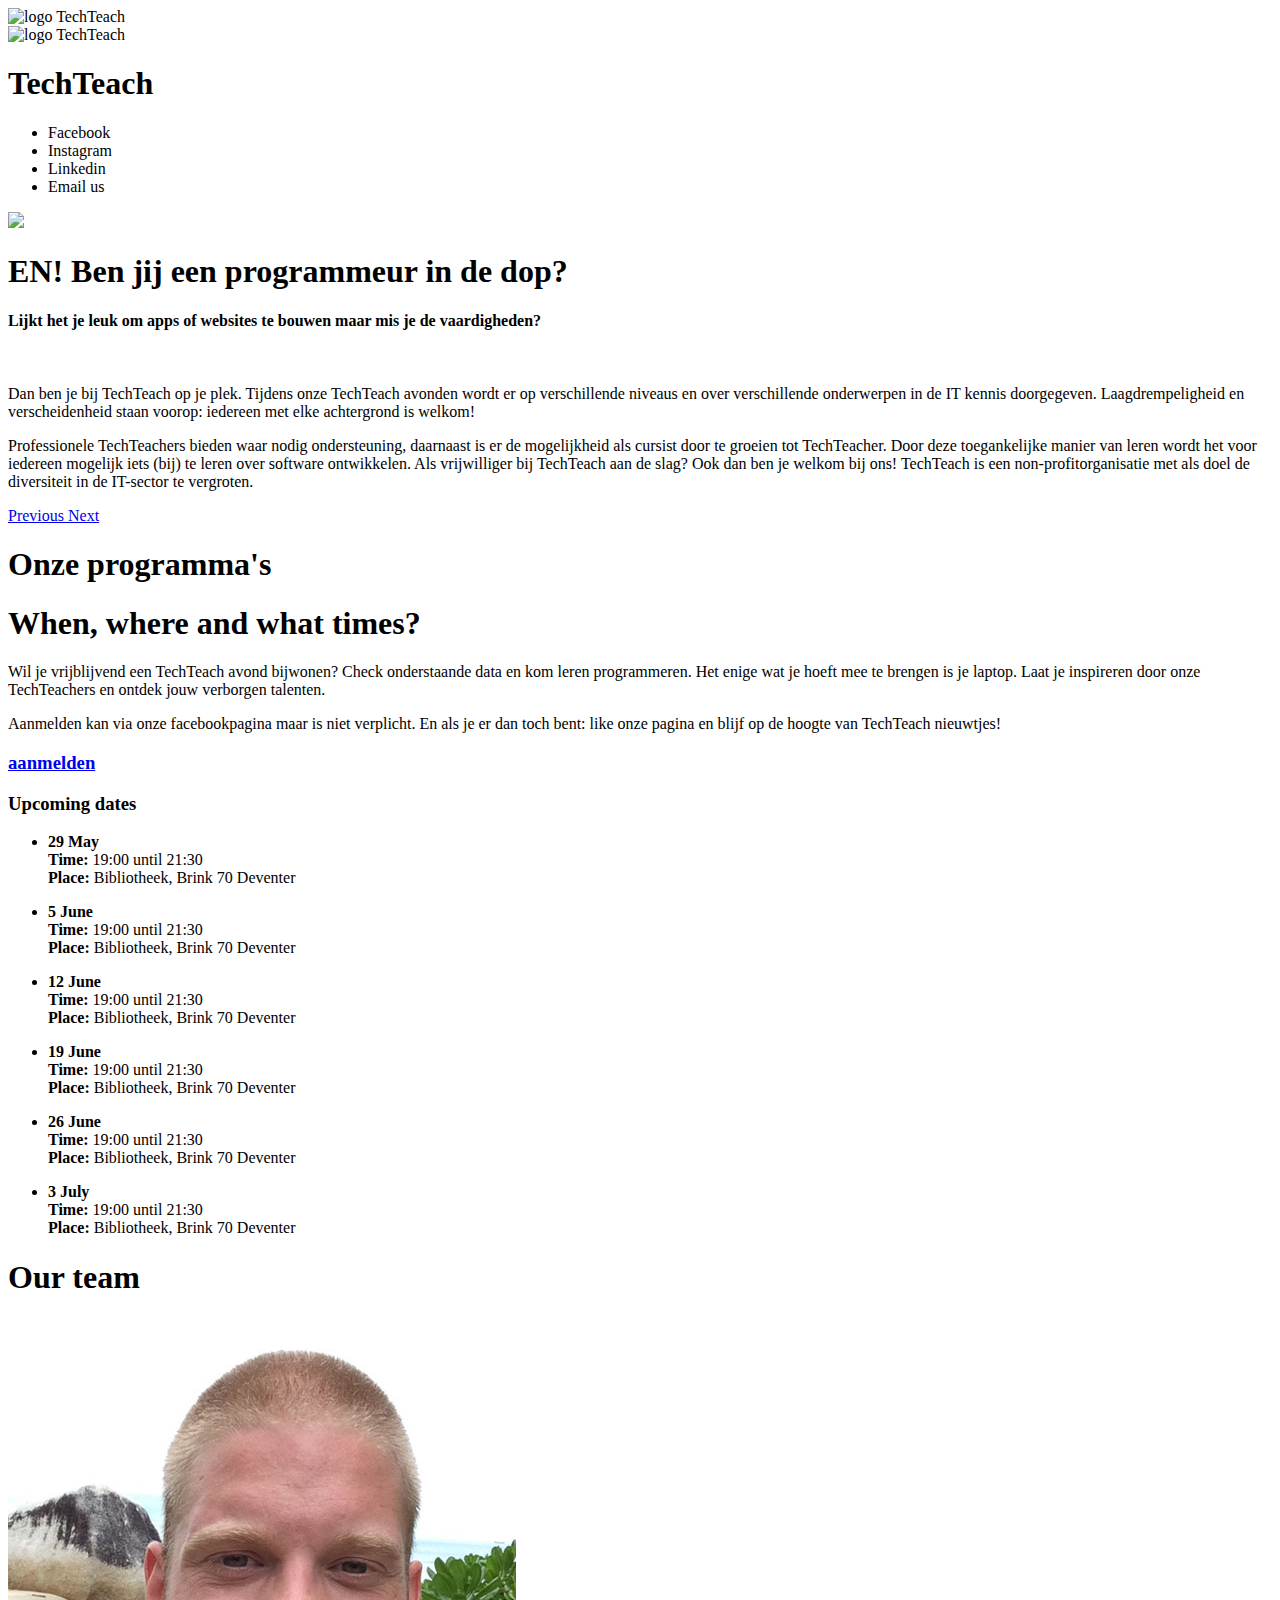
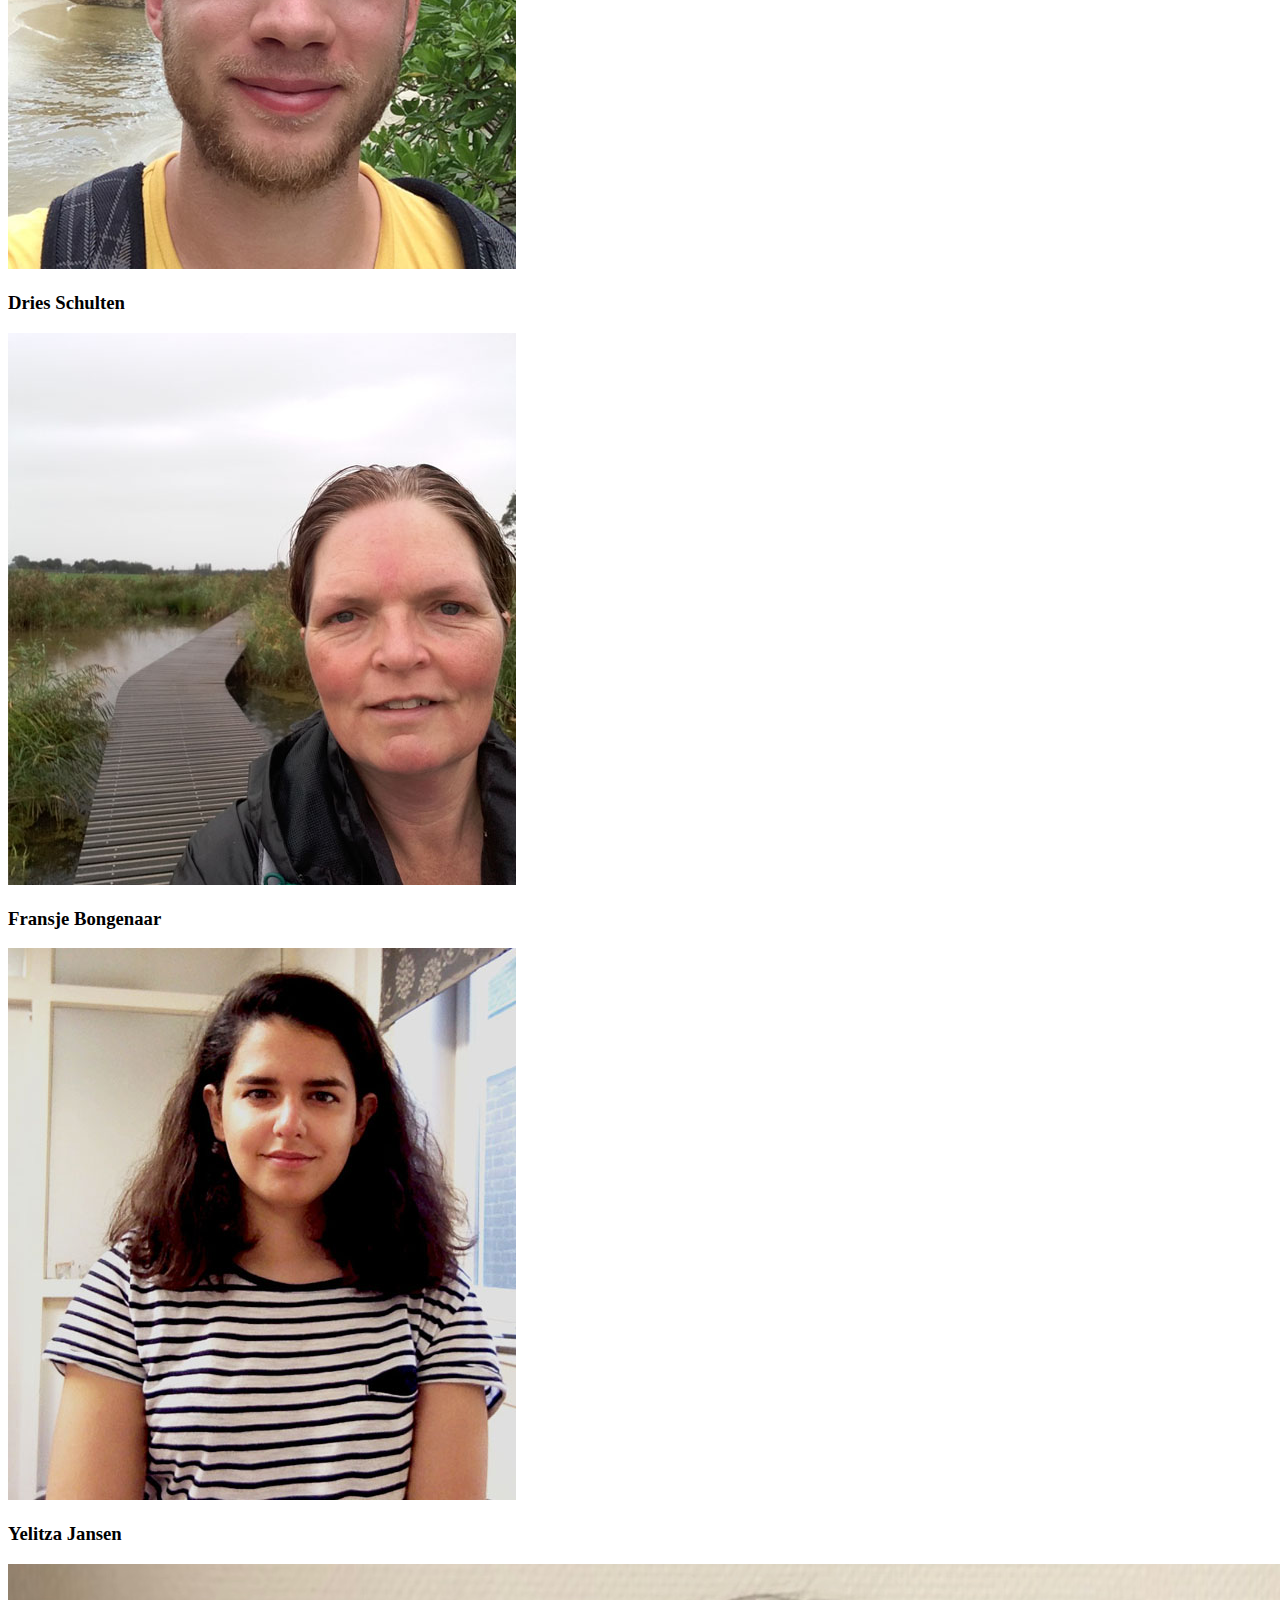
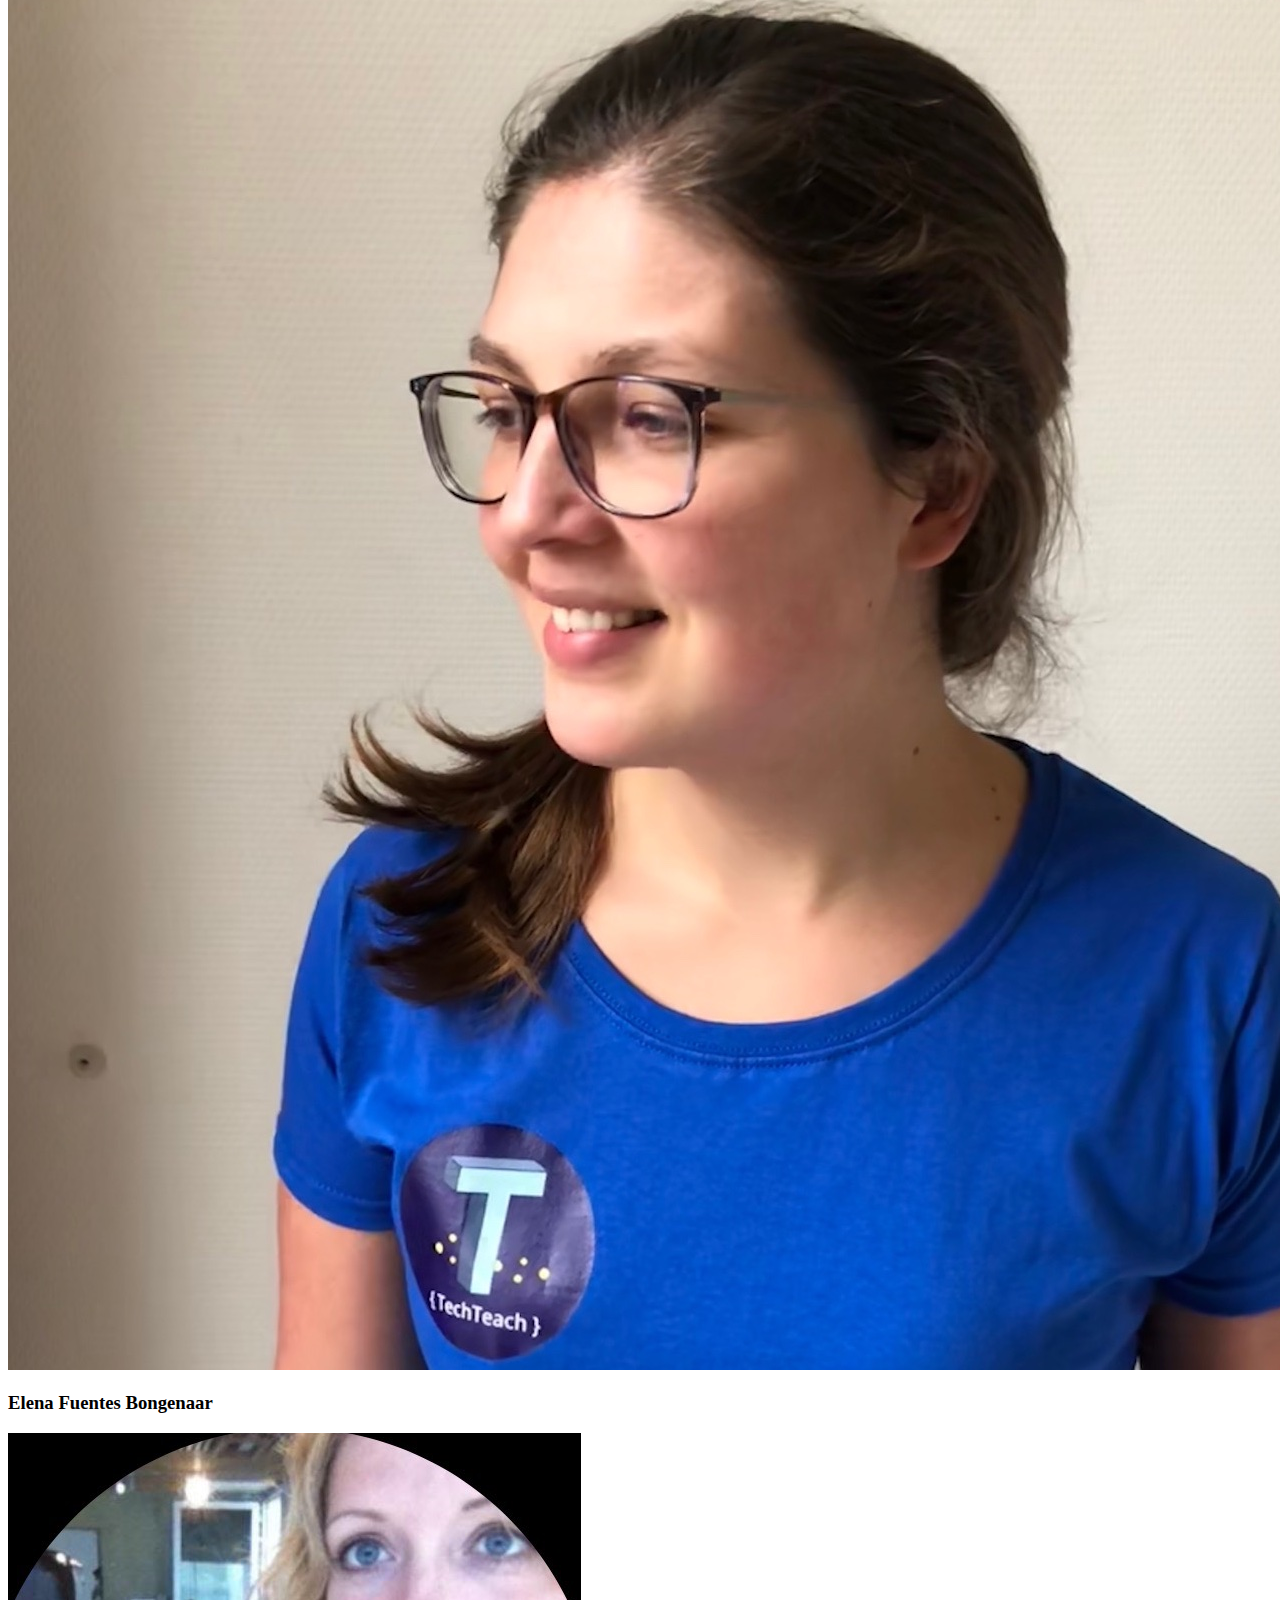
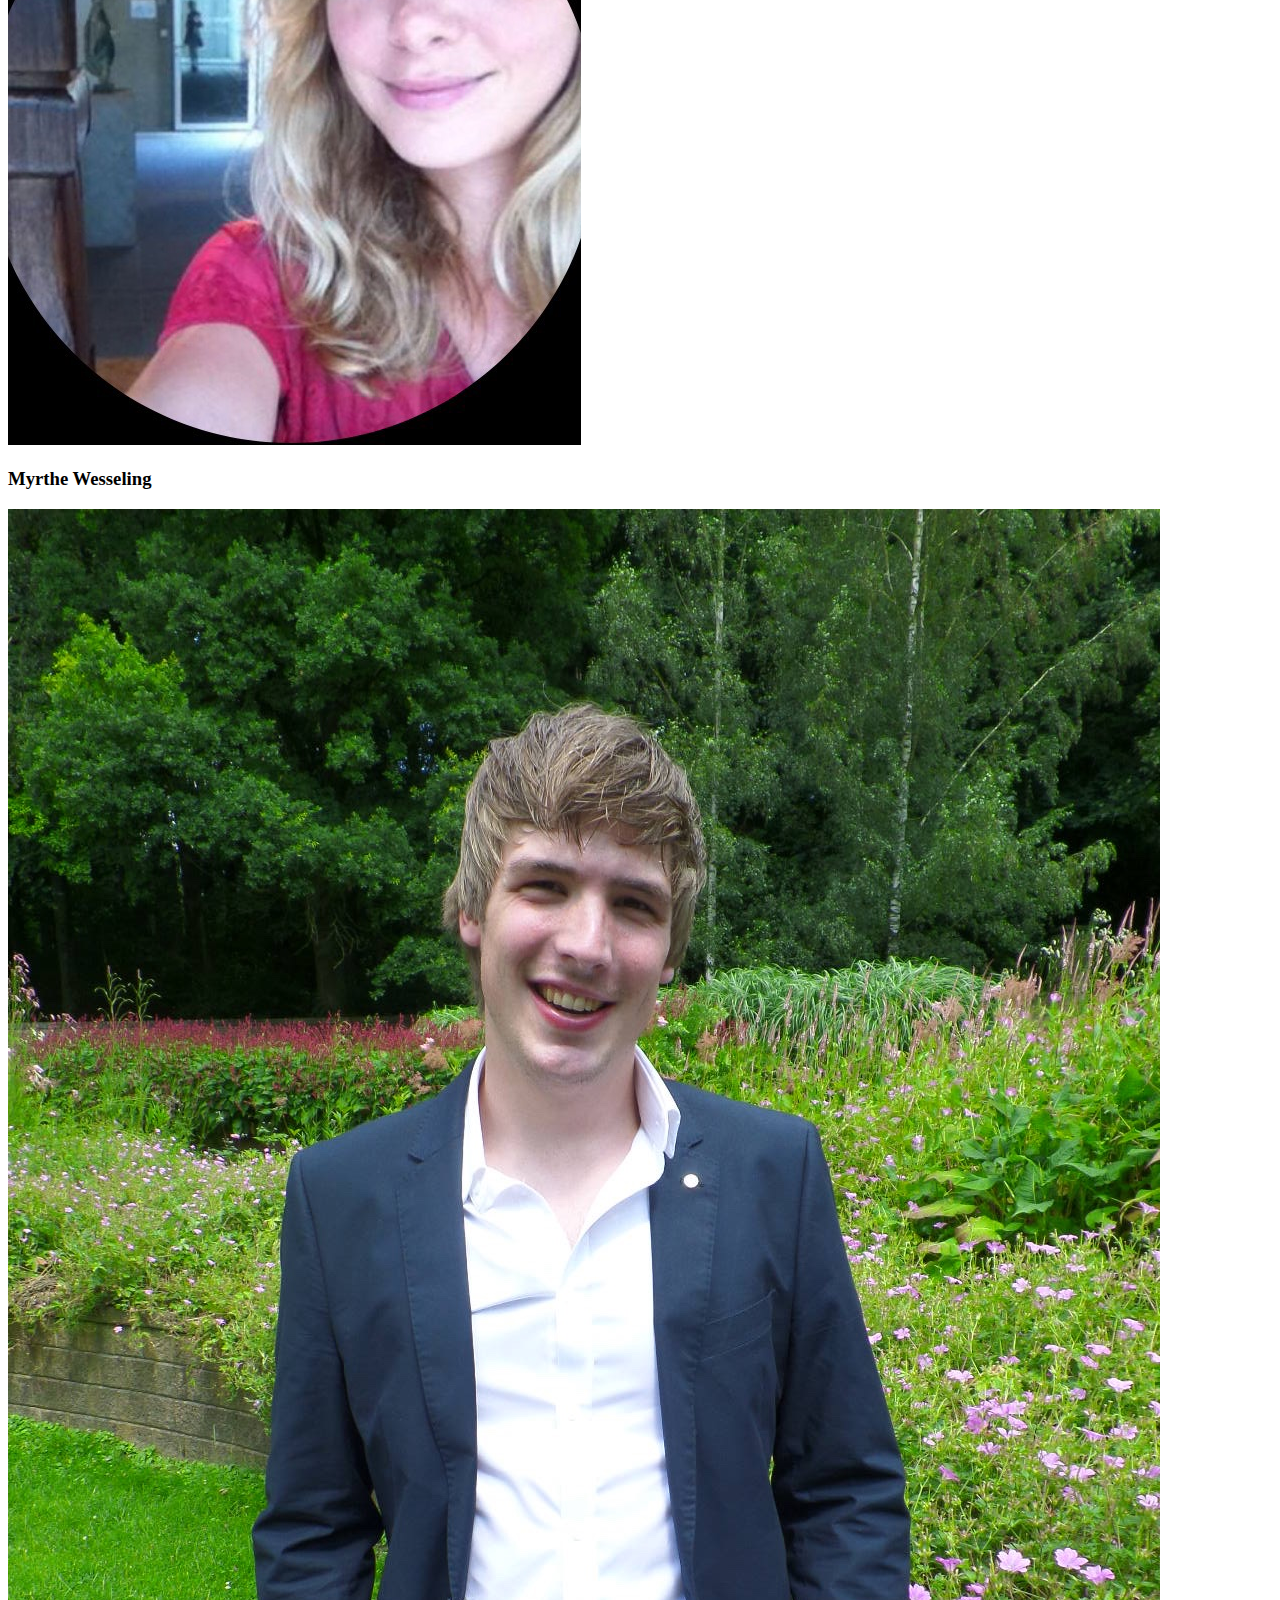
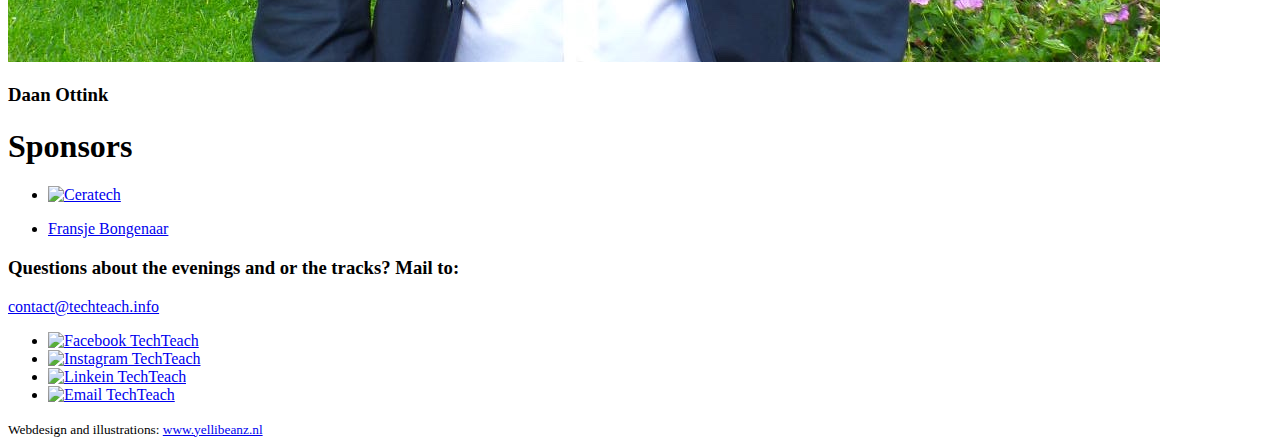
==== en/index.html @ ba0b8cd1 "rebuilding site Wed May 23 10:44:45 CEST 2018" ====
<!DOCTYPE html>
<html>
<head>
	<meta name="generator" content="Hugo 0.37.1" />
    <meta charset="UTF-8">
<meta name="viewport"
      content="width=device-width, initial-scale=1.0, maximum-scale=3.0, minimum-scale=1.0, user-scalable=yes">
<meta http-equiv="X-UA-Compatible" content="IE=edge">
<meta name="geo.placename" content="Deventer">
    <script src="https://use.fontawesome.com/87e9fc57ed.js"></script>

    <title>TechTeach</title>

    <link rel="stylesheet" href="https://maxcdn.bootstrapcdn.com/bootstrap/4.0.0-beta.3/css/bootstrap.min.css"
      integrity="sha384-Zug+QiDoJOrZ5t4lssLdxGhVrurbmBWopoEl+M6BdEfwnCJZtKxi1KgxUyJq13dy" crossorigin="anonymous">
<link href="https://fonts.googleapis.com/css?family=Open+Sans" rel="stylesheet">
<link href="https://fonts.googleapis.com/css?family=Courgette" rel="stylesheet">

<link href="https://techteach.info/css/techteach-styles.css" rel="stylesheet" type="text/css">
<link href="https://techteach.info/css/nav-footer-styles.css" rel="stylesheet" type="text/css">
<link href="https://techteach.info/css/techteach-responsive.css" rel="stylesheet" type="text/css">
<link href="https://techteach.info/css/pages-styles.css" rel="stylesheet" type="text/css">
    <link rel="apple-touch-icon-precomposed" sizes="57x57" href="https://techteach.info/images/favicon.ico/apple-touch-icon-57x57.png"/>
<link rel="apple-touch-icon-precomposed" sizes="114x114" href="https://techteach.info/images/favicon.ico/apple-touch-icon-114x114.png"/>
<link rel="apple-touch-icon-precomposed" sizes="72x72" href="https://techteach.info/images/favicon.ico/apple-touch-icon-72x72.png"/>
<link rel="apple-touch-icon-precomposed" sizes="144x144" href="https://techteach.info/images/favicon.ico/apple-touch-icon-144x144.png"/>
<link rel="apple-touch-icon-precomposed" sizes="60x60" href="https://techteach.info/images/favicon.ico/apple-touch-icon-60x60.png"/>
<link rel="apple-touch-icon-precomposed" sizes="120x120" href="https://techteach.info/images/favicon.ico/apple-touch-icon-120x120.png"/>
<link rel="apple-touch-icon-precomposed" sizes="76x76" href="https://techteach.info/images/favicon.ico/apple-touch-icon-76x76.png"/>
<link rel="apple-touch-icon-precomposed" sizes="152x152" href="https://techteach.info/images/favicon.ico/apple-touch-icon-152x152.png"/>
<link rel="icon" type="image/png" href="https://techteach.info/images/favicon.ico/favicon-196x196.png" sizes="196x196"/>
<link rel="icon" type="image/png" href="https://techteach.info/images/favicon.ico/favicon-96x96.png" sizes="96x96"/>
<link rel="icon" type="image/png" href="https://techteach.info/images/favicon.ico/favicon-32x32.png" sizes="32x32"/>
<link rel="icon" type="image/png" href="https://techteach.info/images/favicon.ico/favicon-16x16.png" sizes="16x16"/>
<link rel="icon" type="image/png" href="https://techteach.info/images/favicon.ico/favicon-128.png" sizes="128x128"/>
<meta name="msapplication-TileColor" content="#FFFFFF"/>
<meta name="msapplication-TileImage" content="https://techteach.info/images/favicon.ico/mstile-144x144.png"/>
<meta name="msapplication-square70x70logo" content="https://techteach.info/images/favicon.ico/mstile-70x70.png"/>
<meta name="msapplication-square150x150logo" content="https://techteach.info/images/favicon.ico/mstile-150x150.png"/>
<meta name="msapplication-wide310x150logo" content="https://techteach.info/images/favicon.ico/mstile-310x150.png"/>
<meta name="msapplication-square310x310logo" content="https://techteach.info/images/favicon.ico/mstile-310x310.png"/>
</head>
<body>
<nav id="hoofdNavBar">
    <div class="flex-container-nav">
        <div class="logo-fix">
            <img src="https://techteach.info/images/Logo_small.png" alt="logo TechTeach" id="logo_small">
        </div>
        <img src="https://techteach.info/images/Logo_TechTeach_no_background-01.png" alt="logo TechTeach" id="logo_large">
        <h1 id="brand">TechTeach</h1>
    </div>

    <ul>
        <li><a href="https://www.facebook.com/techteachdeventer"><i class="fa fa-facebook" aria-hidden="true"></i></a>
            <div class="text">Facebook</div>
        </li>
        <li><a href="https://www.instagram.com/techteachdeventer/"><i class="fa fa-instagram"
                                                                      aria-hidden="true"></i></a>
            <div class="text">Instagram</div>
        </li>
        <li><a href="https://www.linkedin.com/company/25079337/"><i class="fa fa-linkedin" aria-hidden="true"></i></a>
            <div class="text">Linkedin</div>
        </li>
        <li><a href="mailto:contact@techteach.info"><i class="fa fa-envelope" aria-hidden="true"></i></a>
            <div class="text">Email us</div>
        </li>
    </ul>
</nav>


<header>
    <div class="image-container" id="code_breed">
        <img src="https://techteach.info/images/compleet.png" id="code_breed_img">
    </div>
</header>

<section id="over" class="background-image">
    <h1 id="programmeur_in_dop">EN! Ben jij een programmeur in de dop?</h1>
    <h4 id="onderzin">Lijkt het je leuk om apps of websites te bouwen maar mis je de vaardigheden?</h4><br>
    <div id="omschrijving" class="container"><p>Dan ben je bij TechTeach op je plek. Tijdens onze TechTeach avonden wordt er op verschillende niveaus en over verschillende onderwerpen in de IT kennis doorgegeven. Laagdrempeligheid en verscheidenheid staan voorop: iedereen met elke achtergrond is welkom!</p>

<p>Professionele TechTeachers bieden waar nodig ondersteuning, daarnaast is er de mogelijkheid als cursist door te groeien tot TechTeacher. Door deze toegankelijke manier van leren wordt het voor iedereen mogelijk iets (bij) te leren over software ontwikkelen. Als vrijwilliger bij TechTeach aan de slag? Ook dan ben je welkom bij ons! TechTeach is een non-profitorganisatie met als doel de diversiteit in de IT-sector te vergroten.</p>
</div>

     <div id="testimonials" class="container">
    
    <div id="carouselExampleIndicators" class="carousel slide" data-ride="carousel">
        <ol class="carousel-indicators">
            
        </ol>

        <div class="carousel-inner">
            
        </div>
        <a class="carousel-control-prev" href="#carouselExampleIndicators" role="button" data-slide="prev">
            <span class="carousel-control-prev-icon" aria-hidden="true"></span>
            <span class="sr-only">Previous</span>
        </a>
        <a class="carousel-control-next" href="#carouselExampleIndicators" role="button" data-slide="next">
            <span class="carousel-control-next-icon" aria-hidden="true"></span>
            <span class="sr-only">Next</span>
        </a>
    </div>
</div>
</section>

<section id="programma">
    <h1>Onze programma's</h1>
    <div>
        
        <ul class="nav nav-pills justify-content-center">
            
        </ul>

        <div class="tab-content">
            
        </div>
    </div>
</section>

<section id="info">
    
    <div><h1>When, where and what times?</h1></div>
    <div>
        <p>Wil je vrijblijvend een TechTeach avond bijwonen? Check onderstaande data en kom leren programmeren. Het enige wat je hoeft mee te brengen is je laptop. Laat je inspireren door onze TechTeachers en ontdek jouw verborgen talenten.</p>

<p>Aanmelden kan via onze facebookpagina maar is niet verplicht. En als je er dan toch bent: like onze pagina en blijf op de hoogte van TechTeach nieuwtjes!</p>

        <a href="https://www.facebook.com/techteachdeventer">
            <div><h3>aanmelden</h3></div>
        </a>
    </div>
    <div><h3>Upcoming dates</h3>
        <ul>
            
                <li>
                    <p>
                        <b>29 May</b> <br/>
                        <b>Time: </b>19:00 until 21:30 <br/>
                        <b>Place: </b>Bibliotheek, Brink 70 Deventer
                    </p>
                </li>
            
                <li>
                    <p>
                        <b>5 June</b> <br/>
                        <b>Time: </b>19:00 until 21:30 <br/>
                        <b>Place: </b>Bibliotheek, Brink 70 Deventer
                    </p>
                </li>
            
                <li>
                    <p>
                        <b>12 June</b> <br/>
                        <b>Time: </b>19:00 until 21:30 <br/>
                        <b>Place: </b>Bibliotheek, Brink 70 Deventer
                    </p>
                </li>
            
                <li>
                    <p>
                        <b>19 June</b> <br/>
                        <b>Time: </b>19:00 until 21:30 <br/>
                        <b>Place: </b>Bibliotheek, Brink 70 Deventer
                    </p>
                </li>
            
                <li>
                    <p>
                        <b>26 June</b> <br/>
                        <b>Time: </b>19:00 until 21:30 <br/>
                        <b>Place: </b>Bibliotheek, Brink 70 Deventer
                    </p>
                </li>
            
                <li>
                    <p>
                        <b>3 July</b> <br/>
                        <b>Time: </b>19:00 until 21:30 <br/>
                        <b>Place: </b>Bibliotheek, Brink 70 Deventer
                    </p>
                </li>
            
        </ul>
    </div>
    
</section>


<section id="team">
    <h1>Our team</h1>
    <div class="flex-container">
        
            <div class="flex-team">
                <img class="round-img" src="/images/team/dries.jpg" alt="Dries Schulten"/>
                <h3>Dries Schulten</h3>
            </div>
        
            <div class="flex-team">
                <img class="round-img" src="/images/team/fransje.jpg" alt="Fransje Bongenaar"/>
                <h3>Fransje Bongenaar</h3>
            </div>
        
            <div class="flex-team">
                <img class="round-img" src="/images/team/yelitza.jpg" alt="Yelitza Jansen"/>
                <h3>Yelitza Jansen</h3>
            </div>
        
            <div class="flex-team">
                <img class="round-img" src="/images/team/elena.jpg" alt="Elena Fuentes Bongenaar"/>
                <h3>Elena Fuentes Bongenaar</h3>
            </div>
        
            <div class="flex-team">
                <img class="round-img" src="/images/team/myrthe.png" alt="Myrthe Wesseling"/>
                <h3>Myrthe Wesseling</h3>
            </div>
        
            <div class="flex-team">
                <img class="round-img" src="/images/team/daan.jpg" alt="Daan Ottink"/>
                <h3>Daan Ottink</h3>
            </div>
        
    </div>
</section>

<section id="sponsers">
    <h1>Sponsors</h1>
    <div>
        <ul>
        	
    			<li>
    				<a href="https://ceratech.io">
    					
    						<img src="images/sponsers/Ceratech_long.png" alt="Ceratech"/>
    					
    				</a>
    			</li>
			
    			<li>
    				<a href="https://www.linkedin.com/in/fransje-bongenaar-1a56a8b5/">
    					
    						<p>Fransje Bongenaar</p>
    					
    				</a>
    			</li>
			
        </ul>
    </div>
</section>


<footer>
    <h3>Questions about the evenings and or the tracks? Mail to:</h3>
    <div><a href="mailto:contact@techteach.info">contact@techteach.info</a>
    </div>
    <div>
        <ul>
            <li class="social"><a href="https://www.facebook.com/techteachdeventer"><img
                    src="https://techteach.info/images/social/Facebook_Icon.svg" class="hvr-bob"
                    alt="Facebook TechTeach"></a></li>
            <li class="social"><a href="https://www.instagram.com/techteachdeventer/"><img
                    src="https://techteach.info/images/social/Instagram_icon.svg" class="hvr-bob" alt="Instagram TechTeach"></a></li>
            <li class="social"><a href="https://www.linkedin.com/company/25079337/"><img
                    src="https://techteach.info/images/social/Linkedin_icon.svg" class="hvr-bob" alt="Linkein TechTeach"></a></li>
            <li class="social"><a href="mailto:contact@techteach.info"><img src="https://techteach.info/images/social/Email_icon-white.svg"
                                                                            class="hvr-bob" alt="Email TechTeach"></a>
            </li>
        </ul>
    </div>
    <small>Webdesign and illustrations: <a href="http://yellibeanz.nl/"> www.yellibeanz.nl</a></small>
</footer>
<script src="https://ajax.googleapis.com/ajax/libs/jquery/3.2.1/jquery.min.js"></script>
<script src="https://maxcdn.bootstrapcdn.com/bootstrap/3.3.7/js/bootstrap.min.js"></script>

</body>
</html>
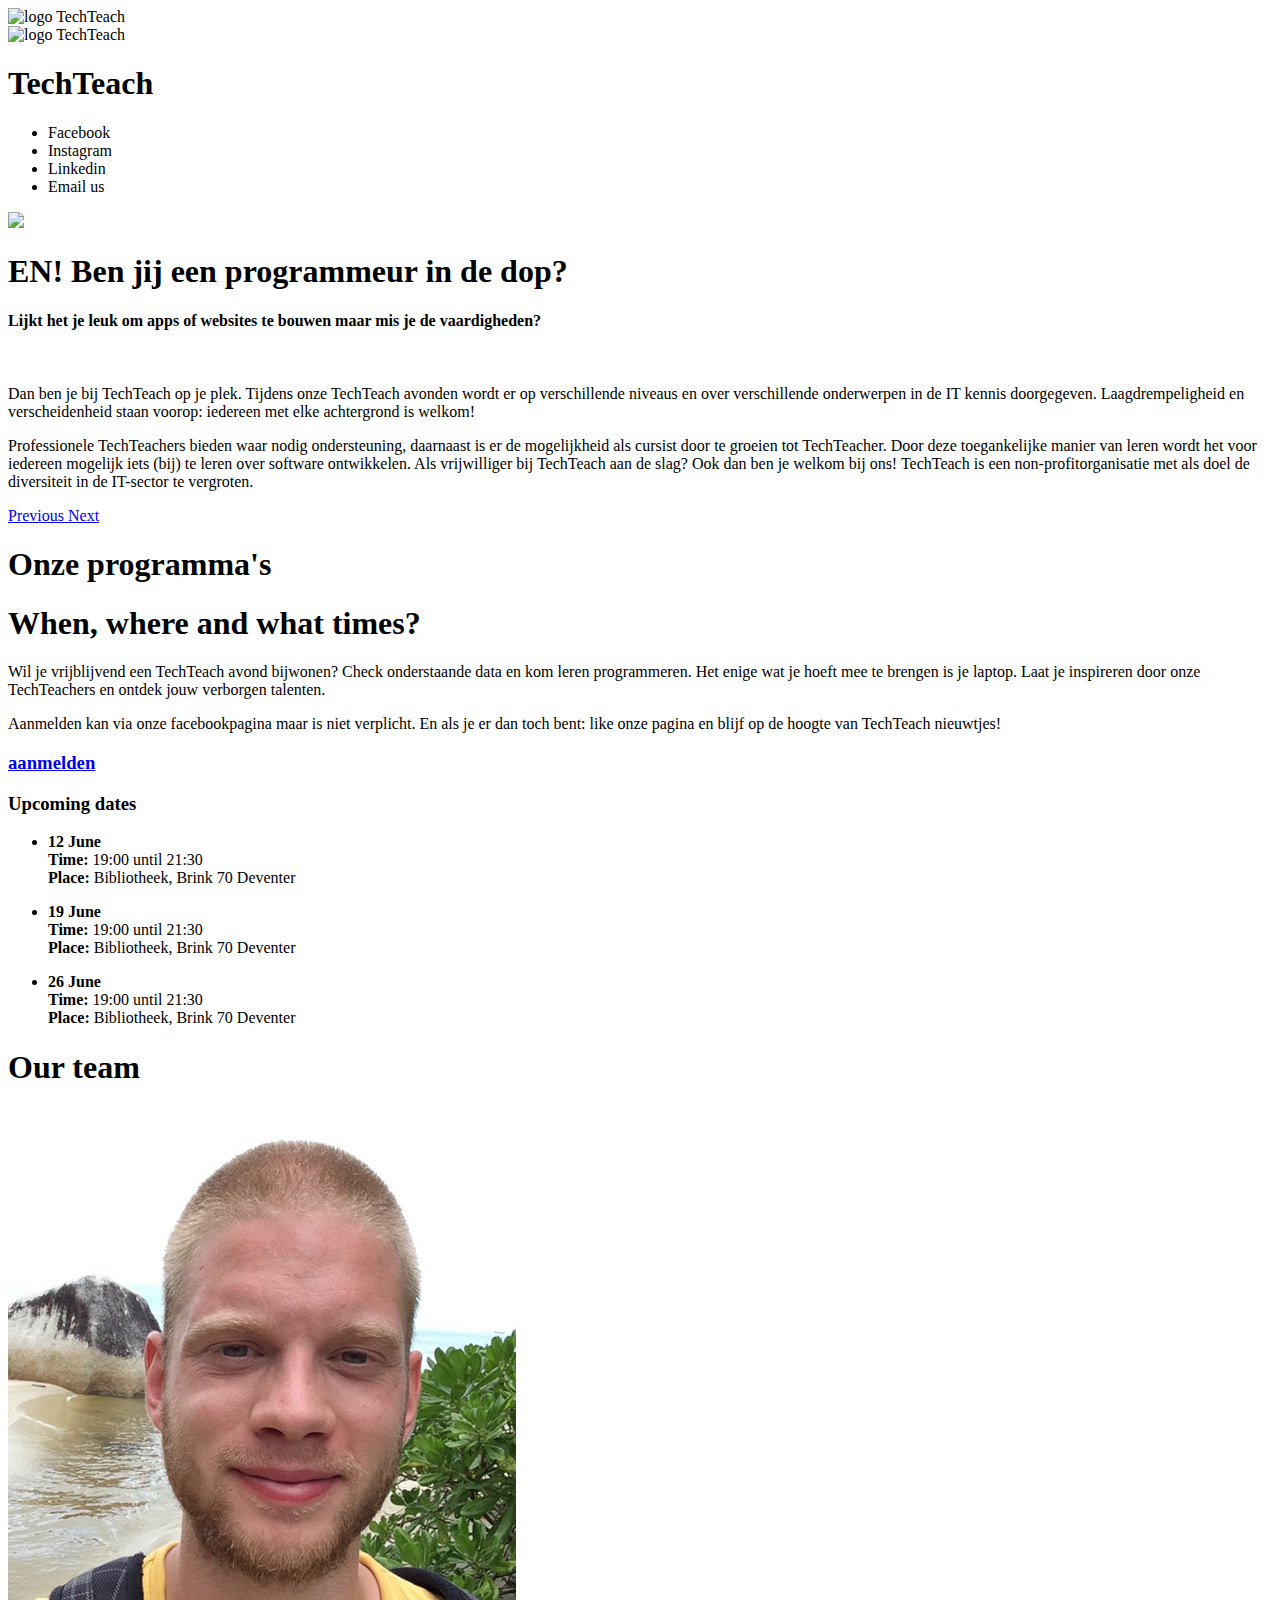
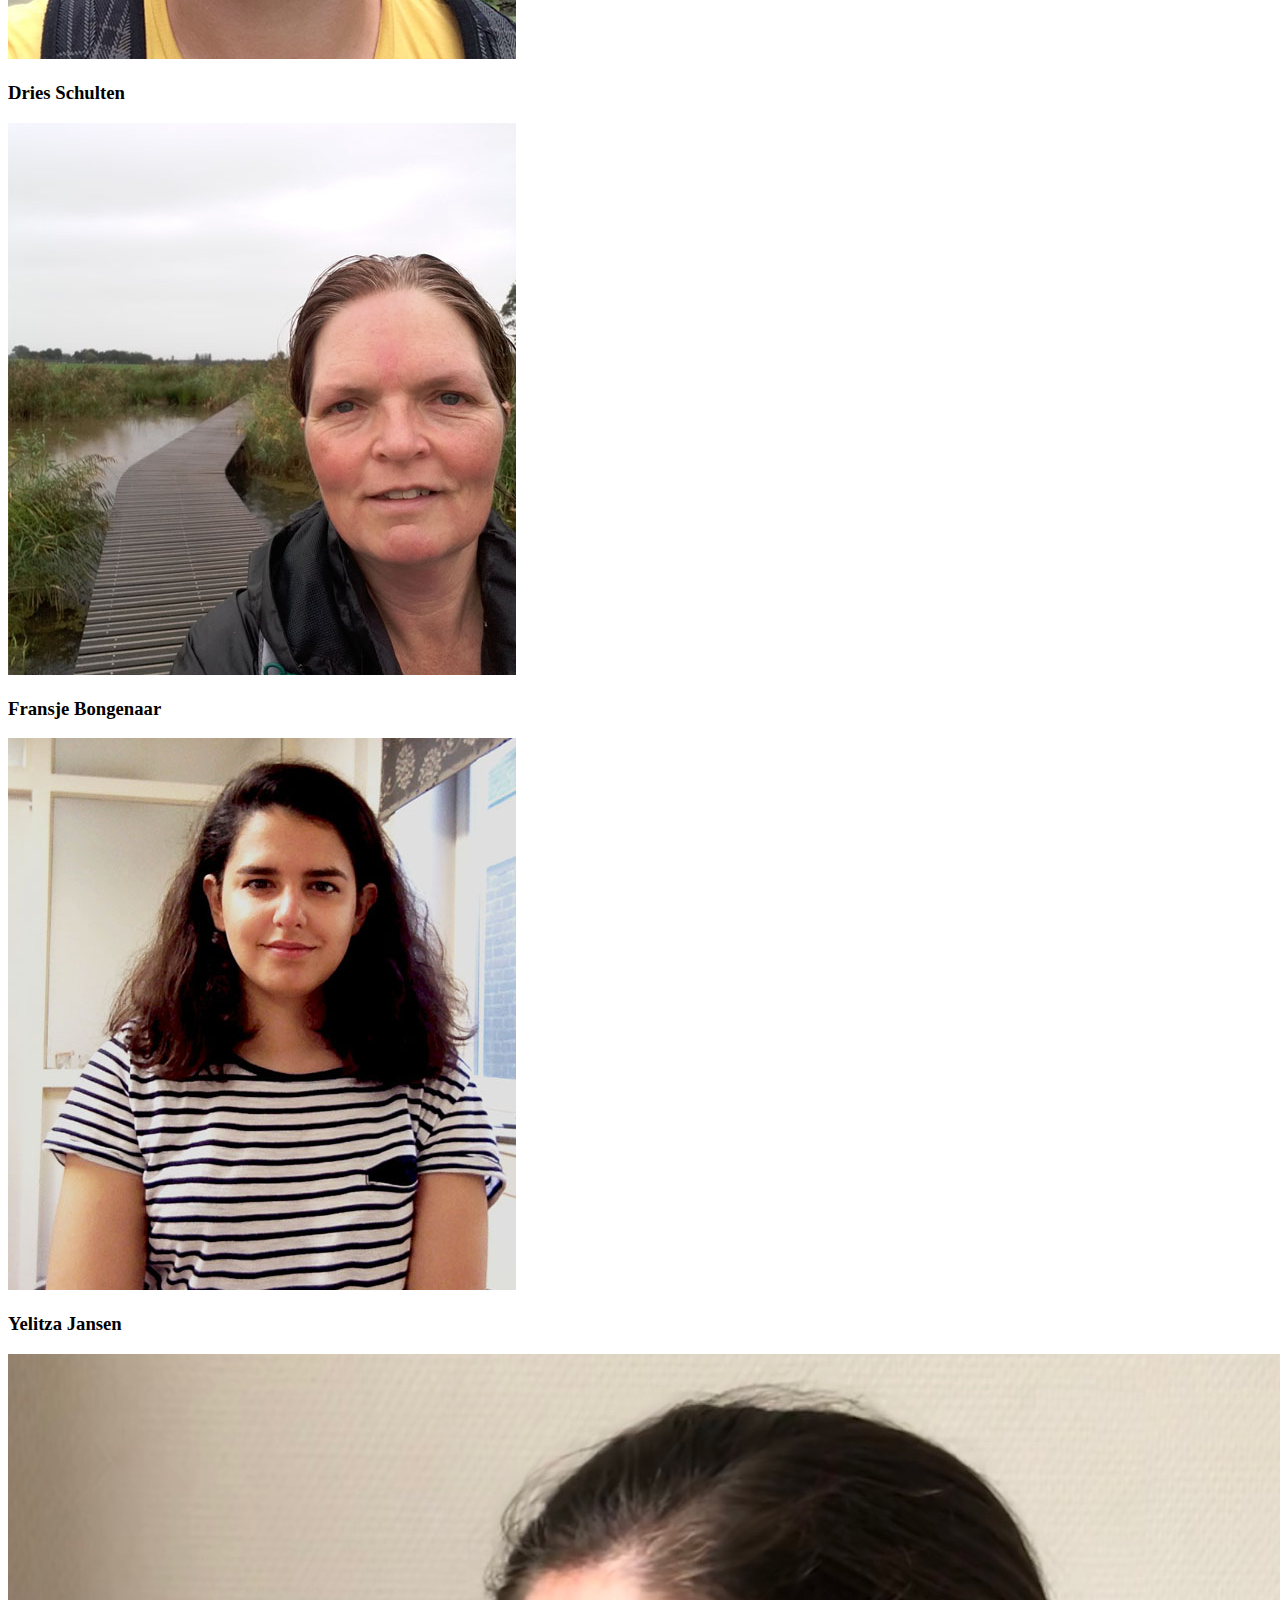
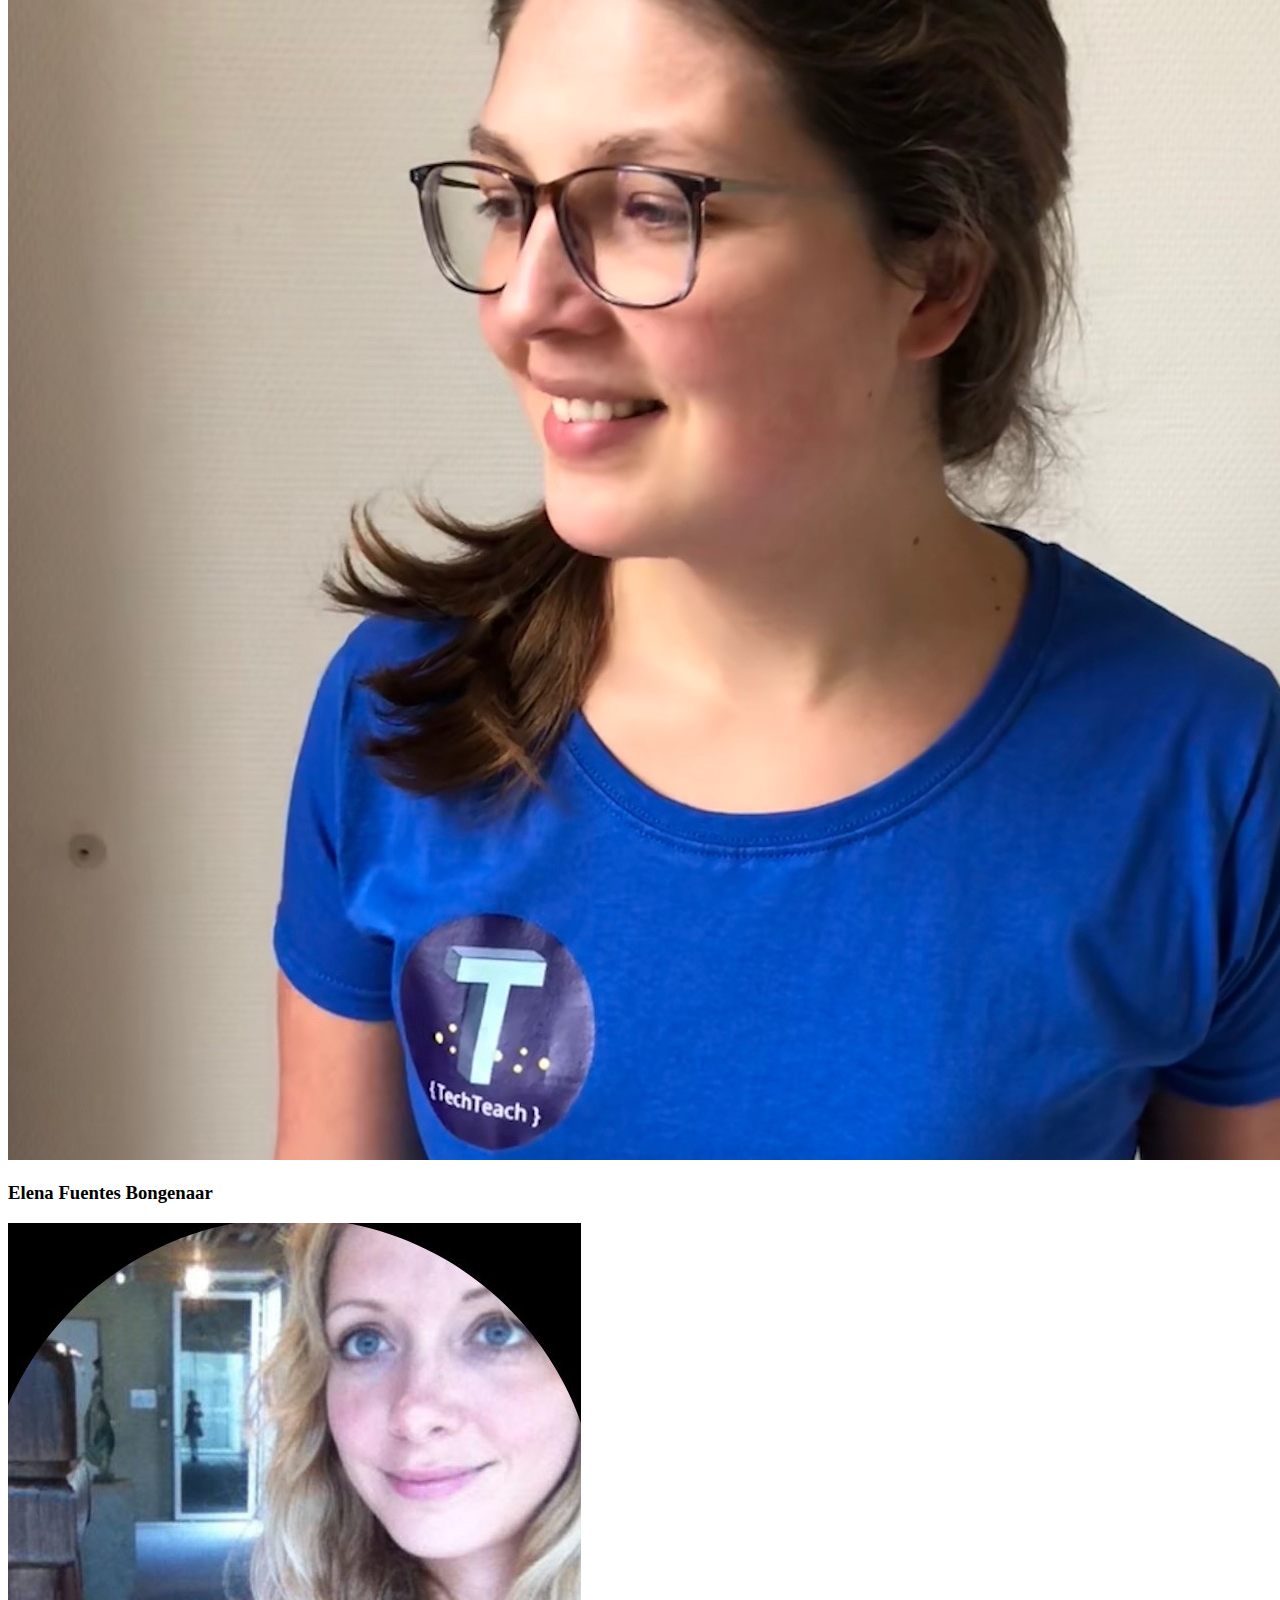
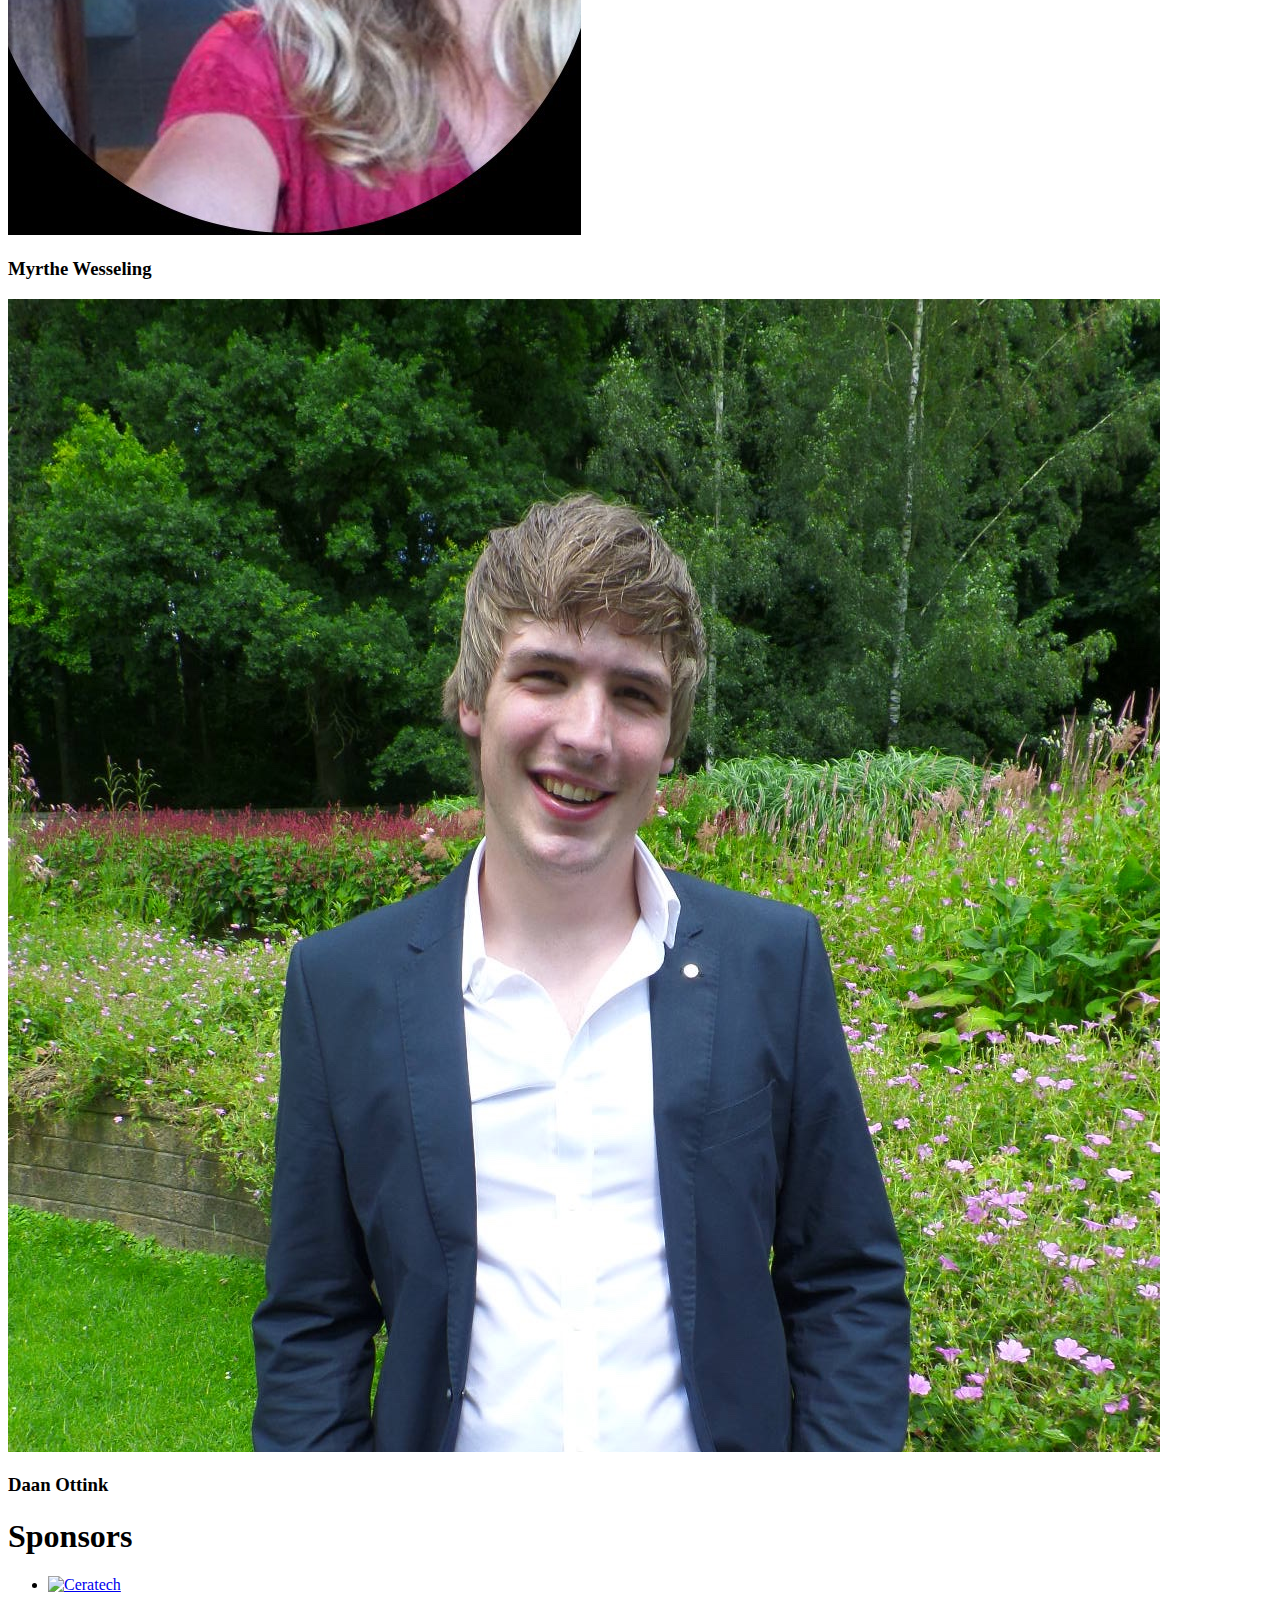
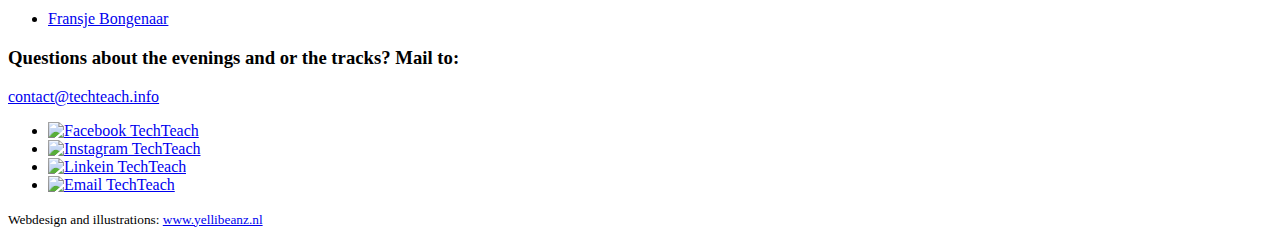
==== commit 0a6eca88: "rebuilding site Tue Jun  5 20:23:41 CEST 2018" ====
--- a/en/index.html
+++ b/en/index.html
@@ -1,7 +1,7 @@
 <!DOCTYPE html>
 <html>
 <head>
-	<meta name="generator" content="Hugo 0.37.1" />
+	<meta name="generator" content="Hugo 0.41" />
     <meta charset="UTF-8">
 <meta name="viewport"
       content="width=device-width, initial-scale=1.0, maximum-scale=3.0, minimum-scale=1.0, user-scalable=yes">
@@ -135,22 +135,6 @@
             
                 <li>
                     <p>
-                        <b>29 May</b> <br/>
-                        <b>Time: </b>19:00 until 21:30 <br/>
-                        <b>Place: </b>Bibliotheek, Brink 70 Deventer
-                    </p>
-                </li>
-            
-                <li>
-                    <p>
-                        <b>5 June</b> <br/>
-                        <b>Time: </b>19:00 until 21:30 <br/>
-                        <b>Place: </b>Bibliotheek, Brink 70 Deventer
-                    </p>
-                </li>
-            
-                <li>
-                    <p>
                         <b>12 June</b> <br/>
                         <b>Time: </b>19:00 until 21:30 <br/>
                         <b>Place: </b>Bibliotheek, Brink 70 Deventer
@@ -168,14 +152,6 @@
                 <li>
                     <p>
                         <b>26 June</b> <br/>
-                        <b>Time: </b>19:00 until 21:30 <br/>
-                        <b>Place: </b>Bibliotheek, Brink 70 Deventer
-                    </p>
-                </li>
-            
-                <li>
-                    <p>
-                        <b>3 July</b> <br/>
                         <b>Time: </b>19:00 until 21:30 <br/>
                         <b>Place: </b>Bibliotheek, Brink 70 Deventer
                     </p>
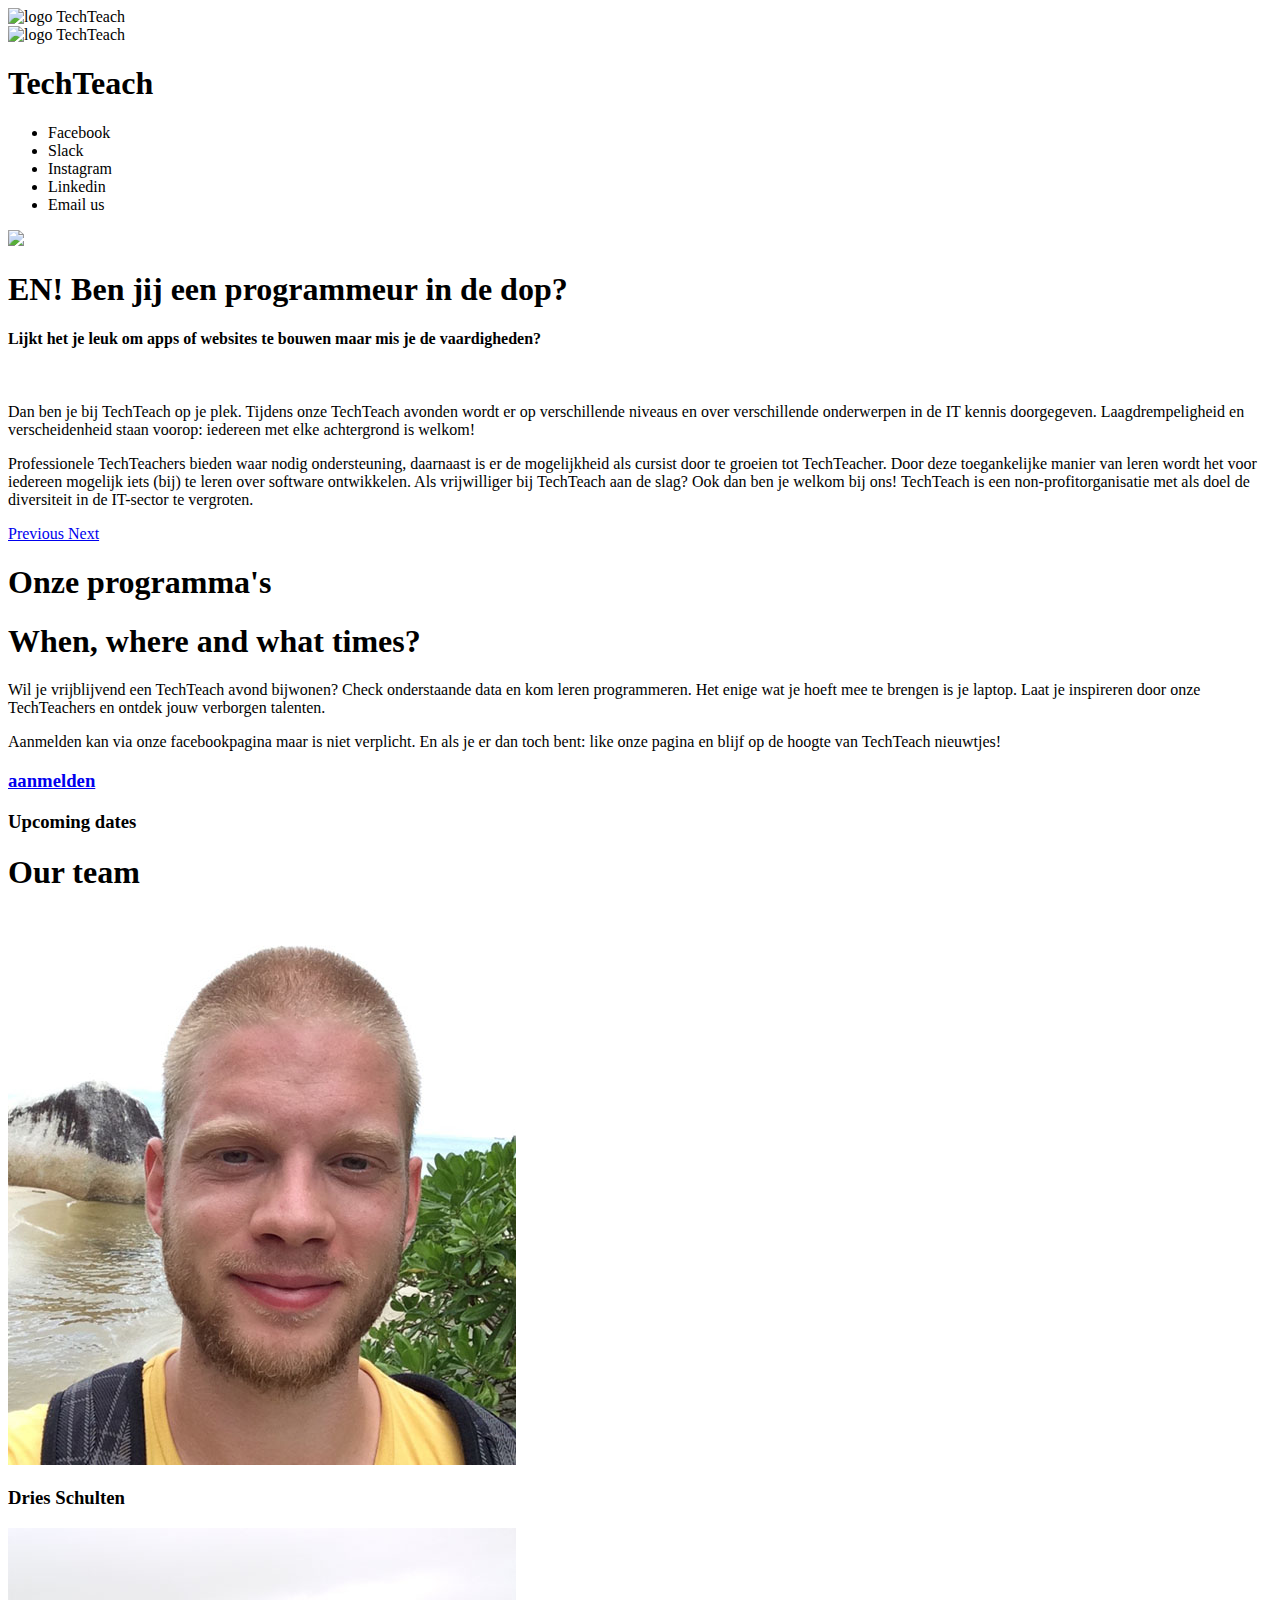
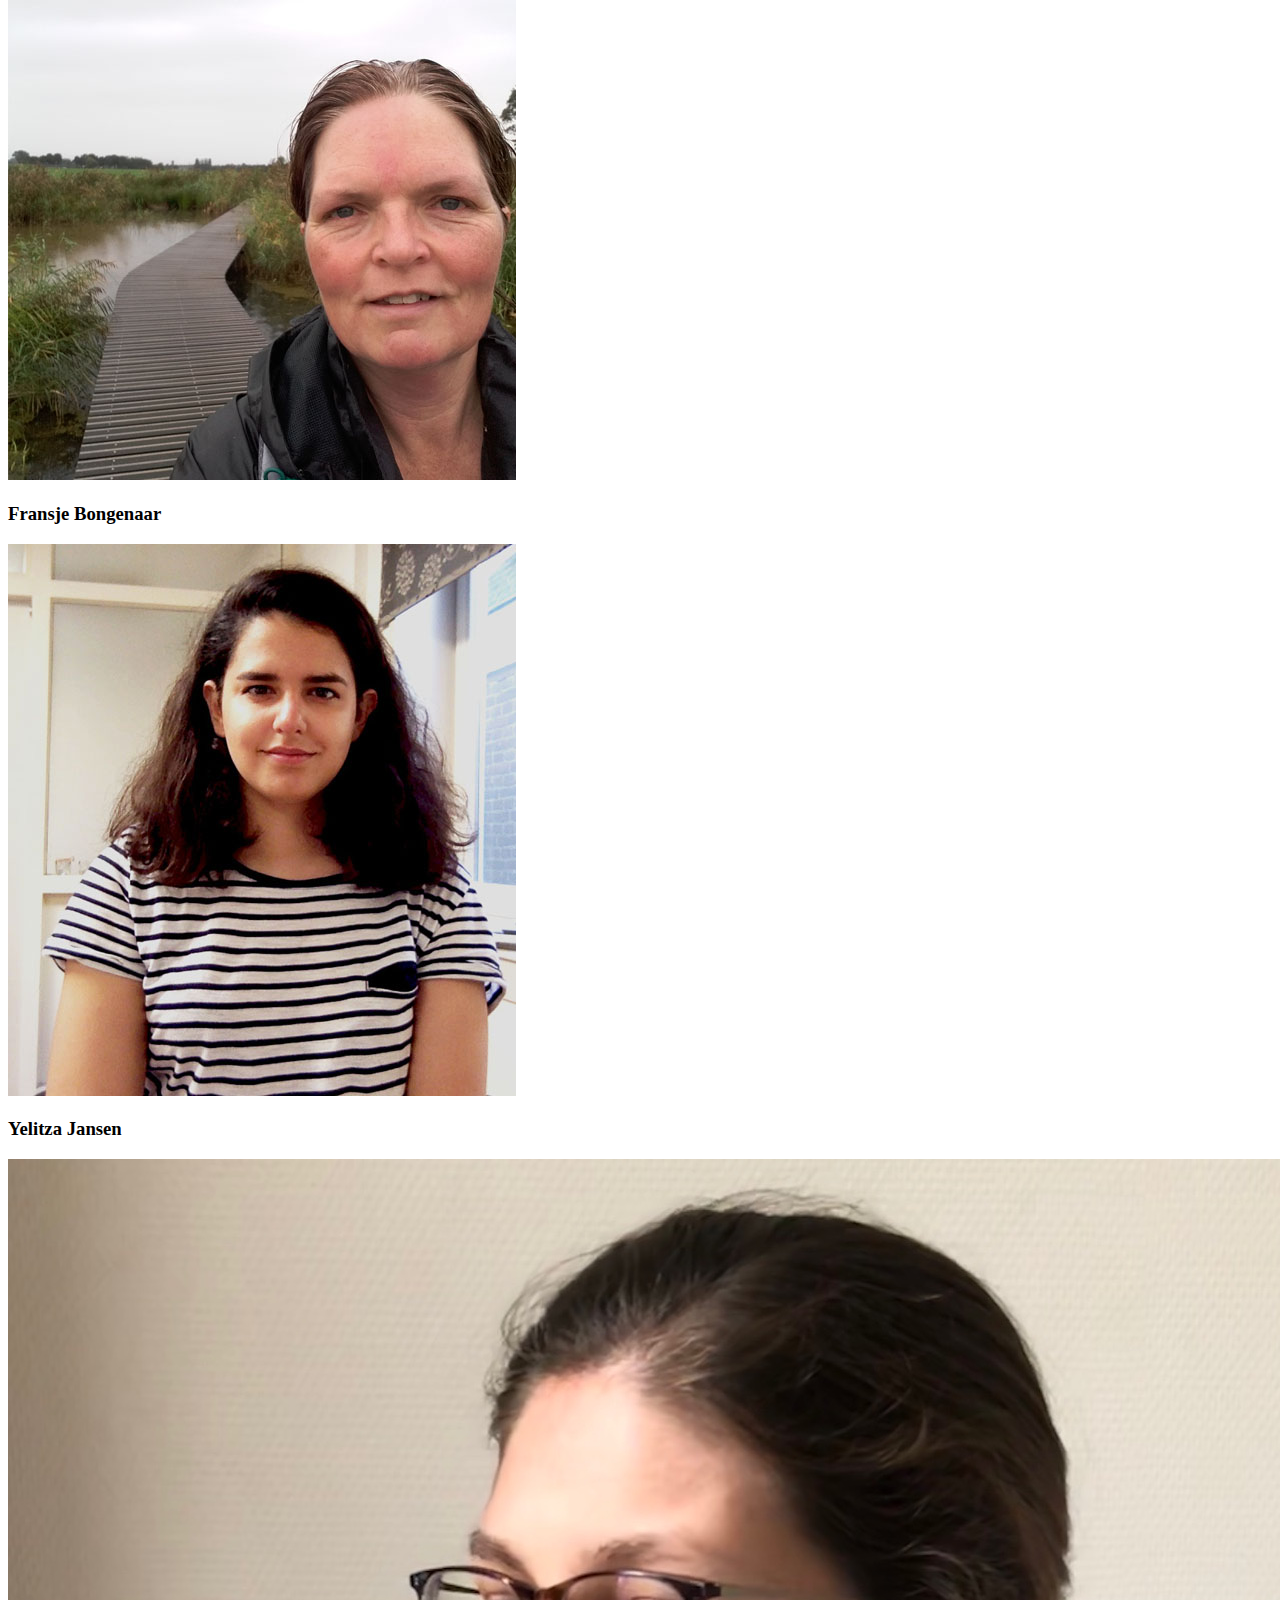
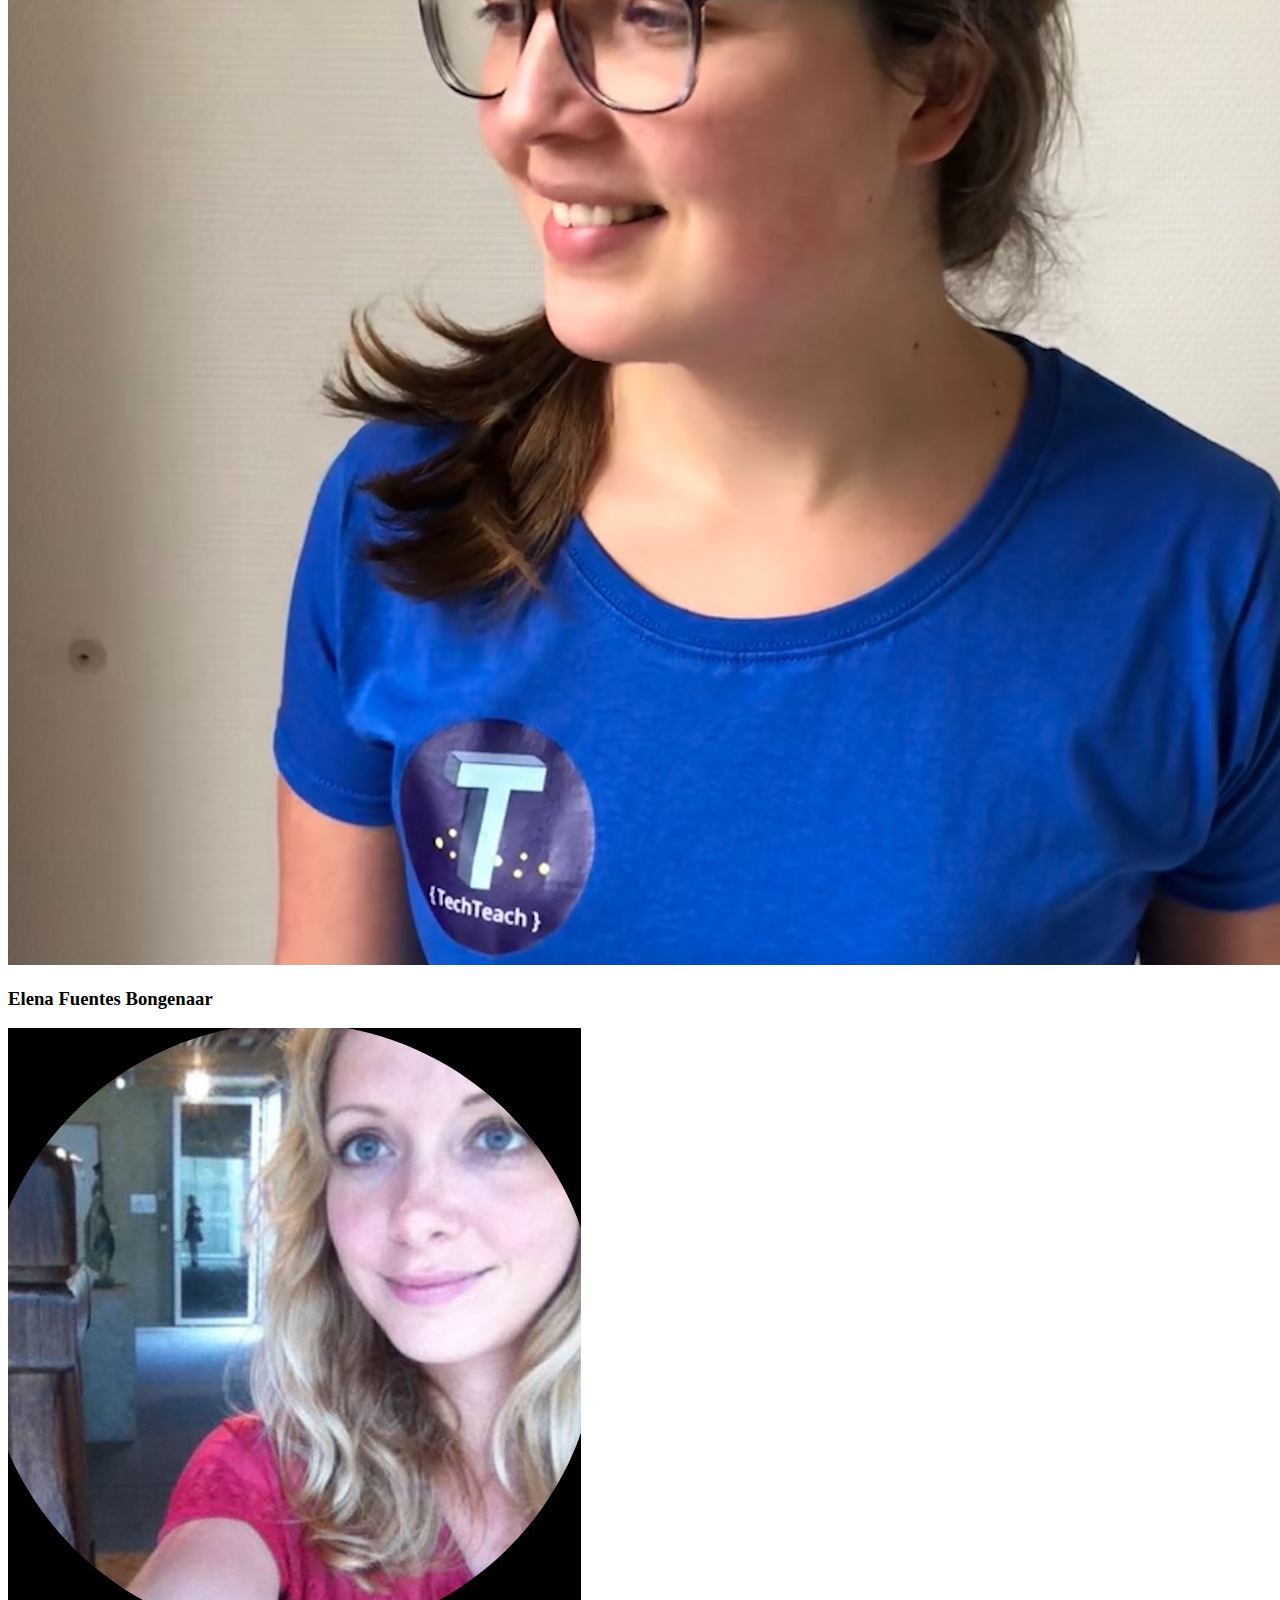
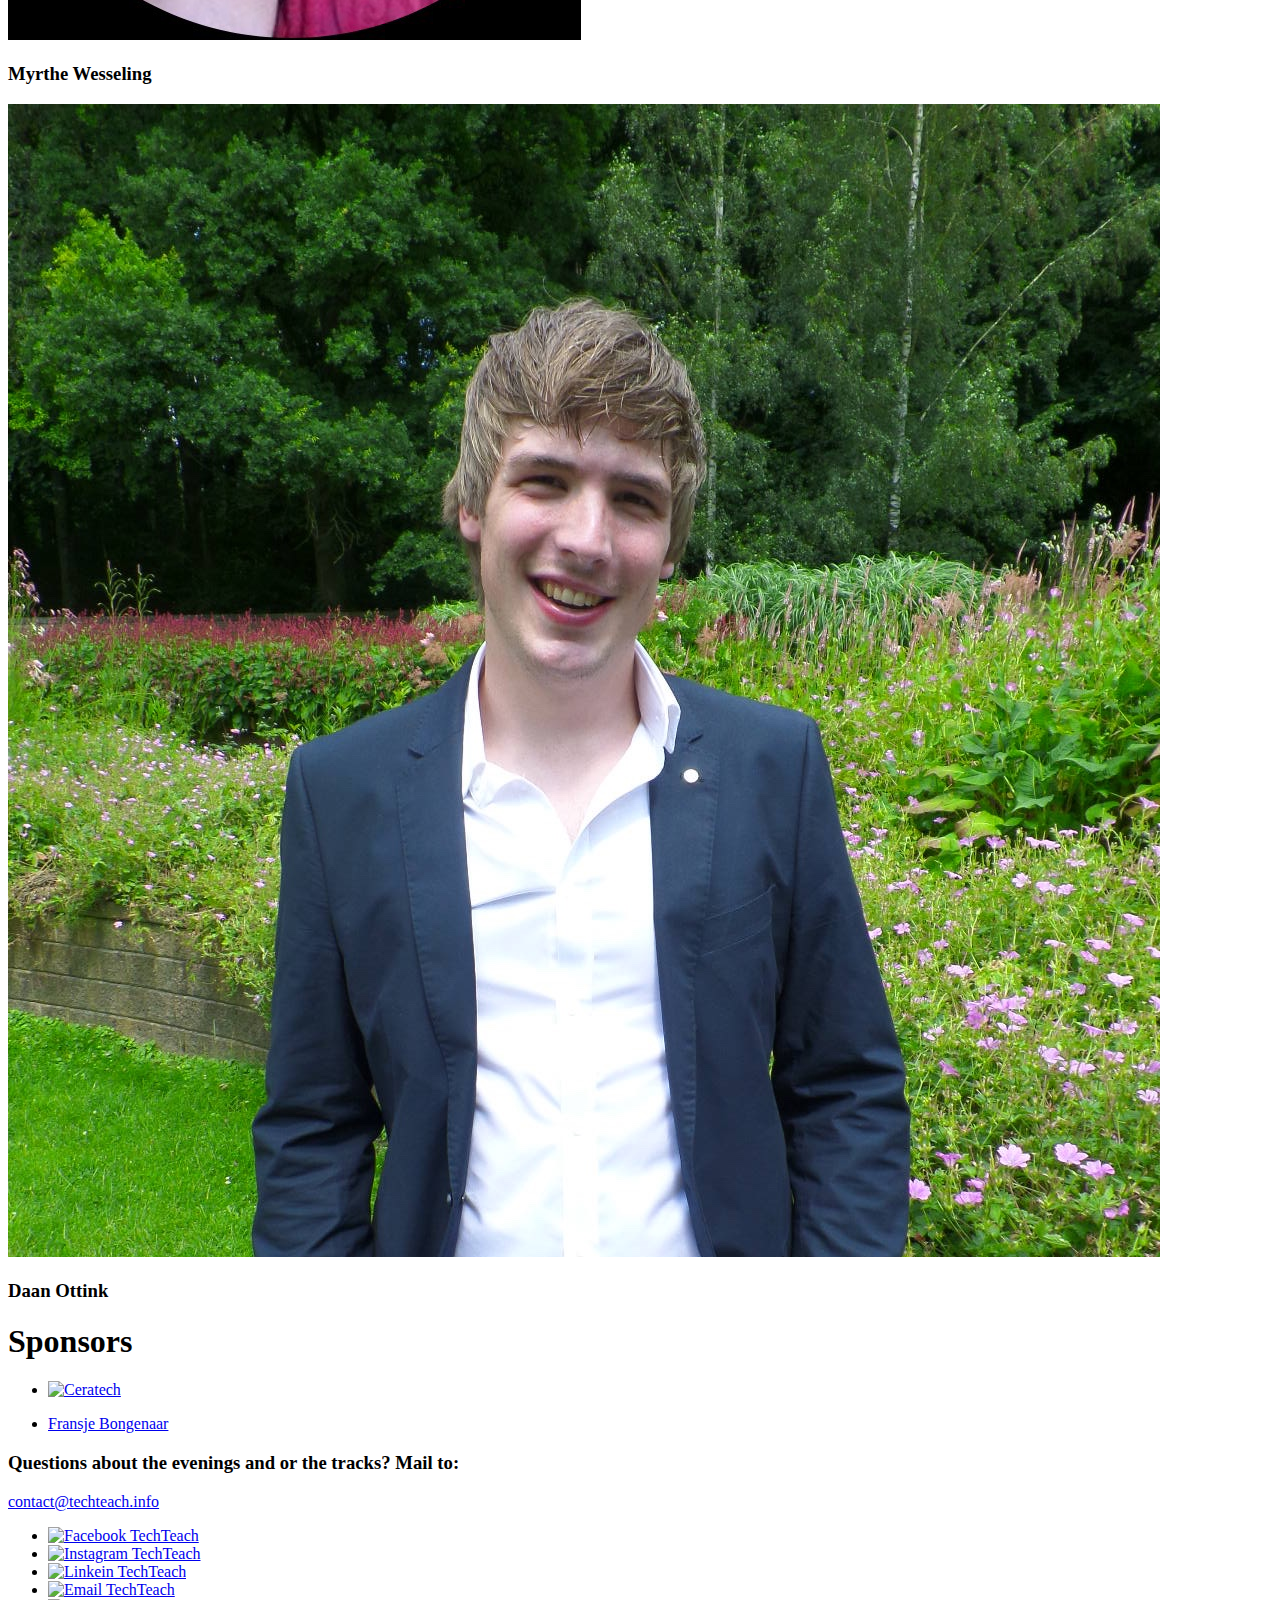
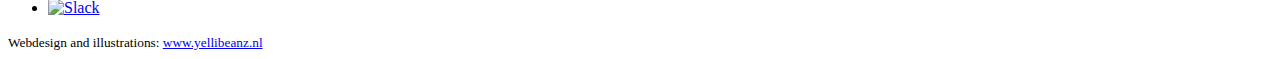
==== commit 1047ee06: "rebuilding site Wed Jun 27 22:03:18 CEST 2018" ====
--- a/en/index.html
+++ b/en/index.html
@@ -1,7 +1,7 @@
 <!DOCTYPE html>
 <html>
 <head>
-	<meta name="generator" content="Hugo 0.41" />
+	<meta name="generator" content="Hugo 0.42.1" />
     <meta charset="UTF-8">
 <meta name="viewport"
       content="width=device-width, initial-scale=1.0, maximum-scale=3.0, minimum-scale=1.0, user-scalable=yes">
@@ -54,6 +54,9 @@
         <li><a href="https://www.facebook.com/techteachdeventer"><i class="fa fa-facebook" aria-hidden="true"></i></a>
             <div class="text">Facebook</div>
         </li>
+        <li><a href="https://join.slack.com/t/techteach-nl/shared_invite/enQtMzg5MzE5NzMzODI5LTAzZTVkMjViMmJjZmM5N2VjODViOTU0ZGEwMWJmZmI2NzhiNjA2ZjhkMjljZWZjZjQwNGIzOGIxMzE2OGY1MDA"><i class="fa fa-slack" aria-hidden="true"></i></a>
+            <div class="text">Slack</div>
+        </li>
         <li><a href="https://www.instagram.com/techteachdeventer/"><i class="fa fa-instagram"
                                                                       aria-hidden="true"></i></a>
             <div class="text">Instagram</div>
@@ -132,30 +135,6 @@
     </div>
     <div><h3>Upcoming dates</h3>
         <ul>
-            
-                <li>
-                    <p>
-                        <b>12 June</b> <br/>
-                        <b>Time: </b>19:00 until 21:30 <br/>
-                        <b>Place: </b>Bibliotheek, Brink 70 Deventer
-                    </p>
-                </li>
-            
-                <li>
-                    <p>
-                        <b>19 June</b> <br/>
-                        <b>Time: </b>19:00 until 21:30 <br/>
-                        <b>Place: </b>Bibliotheek, Brink 70 Deventer
-                    </p>
-                </li>
-            
-                <li>
-                    <p>
-                        <b>26 June</b> <br/>
-                        <b>Time: </b>19:00 until 21:30 <br/>
-                        <b>Place: </b>Bibliotheek, Brink 70 Deventer
-                    </p>
-                </li>
             
         </ul>
     </div>
@@ -242,6 +221,9 @@
             <li class="social"><a href="mailto:contact@techteach.info"><img src="https://techteach.info/images/social/Email_icon-white.svg"
                                                                             class="hvr-bob" alt="Email TechTeach"></a>
             </li>
+            <li class="social"><a href="https://join.slack.com/t/techteach-nl/shared_invite/enQtMzg5MzE5NzMzODI5LTAzZTVkMjViMmJjZmM5N2VjODViOTU0ZGEwMWJmZmI2NzhiNjA2ZjhkMjljZWZjZjQwNGIzOGIxMzE2OGY1MDA" target="_blank"><img src="https://techteach.info/images/social/slack-white.svg"
+                                                                            class="hvr-bob" alt="Slack"></a>
+            </li>
         </ul>
     </div>
     <small>Webdesign and illustrations: <a href="http://yellibeanz.nl/"> www.yellibeanz.nl</a></small>
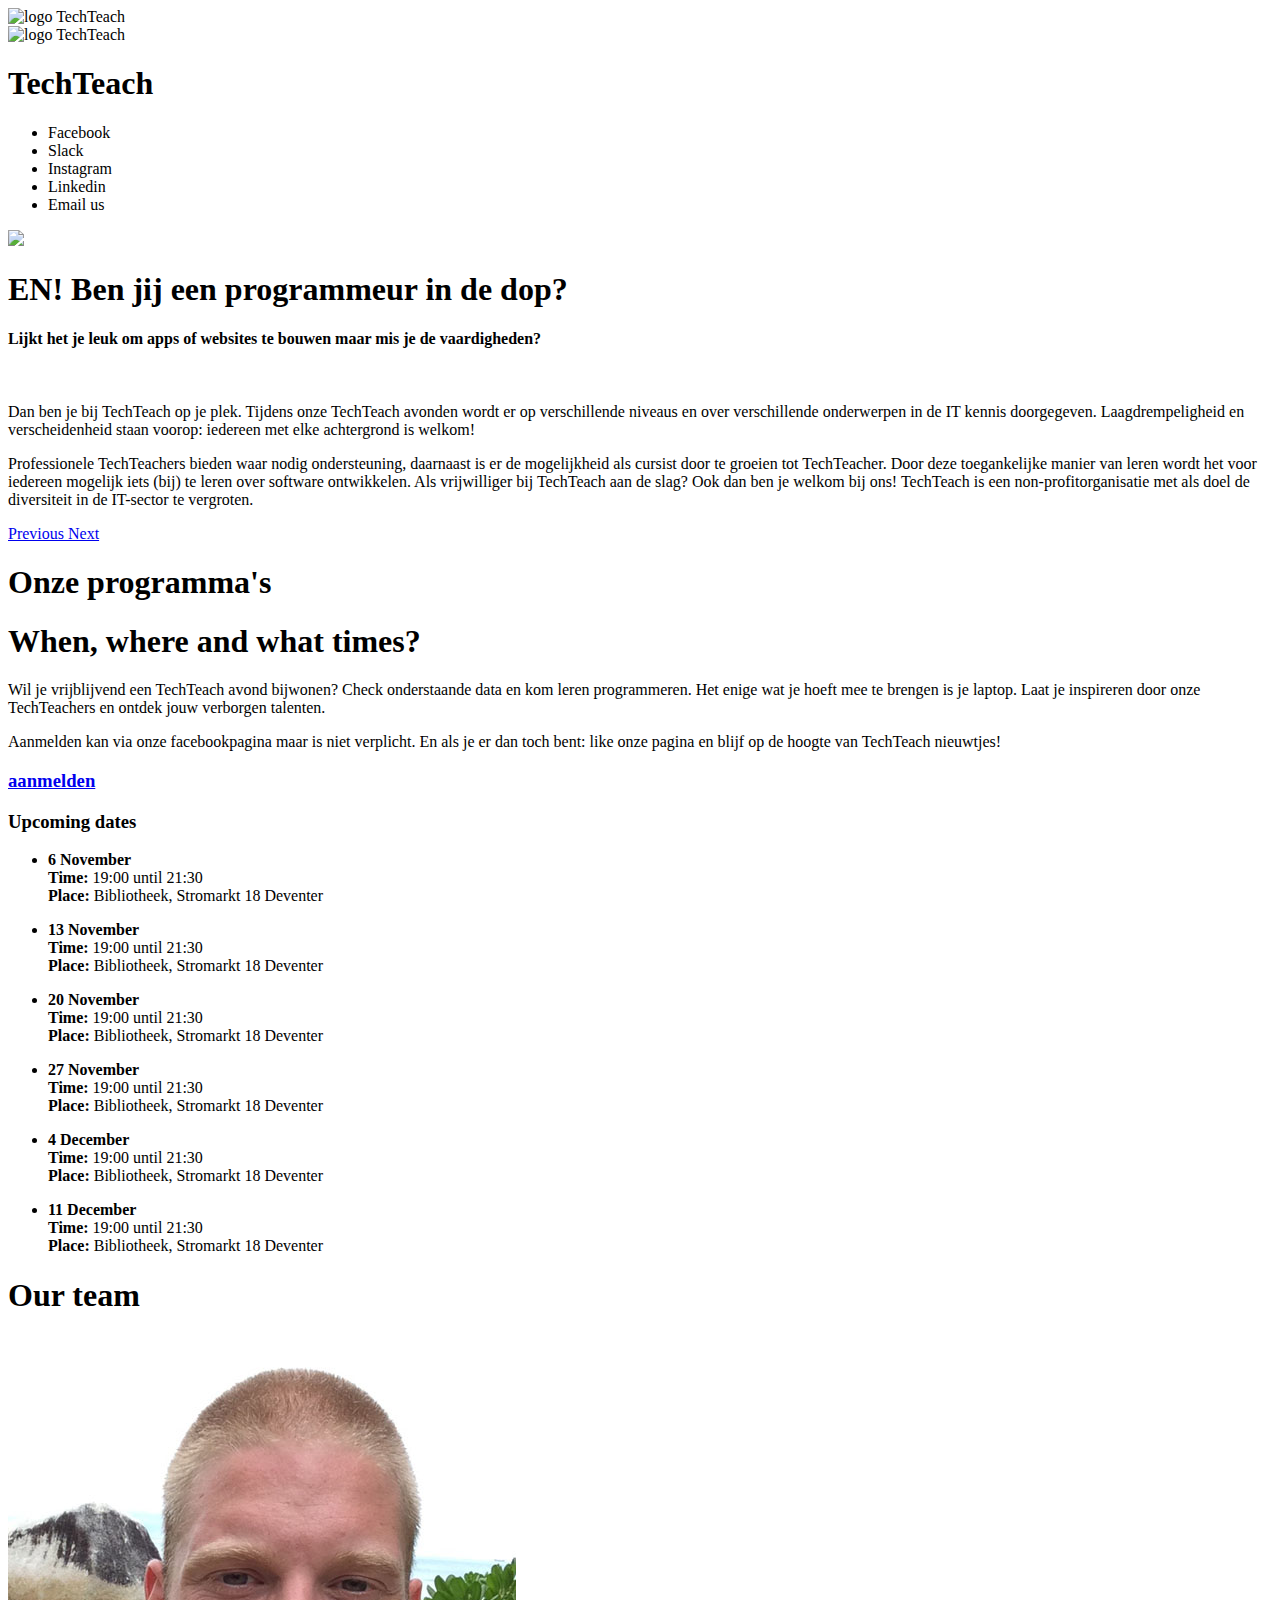
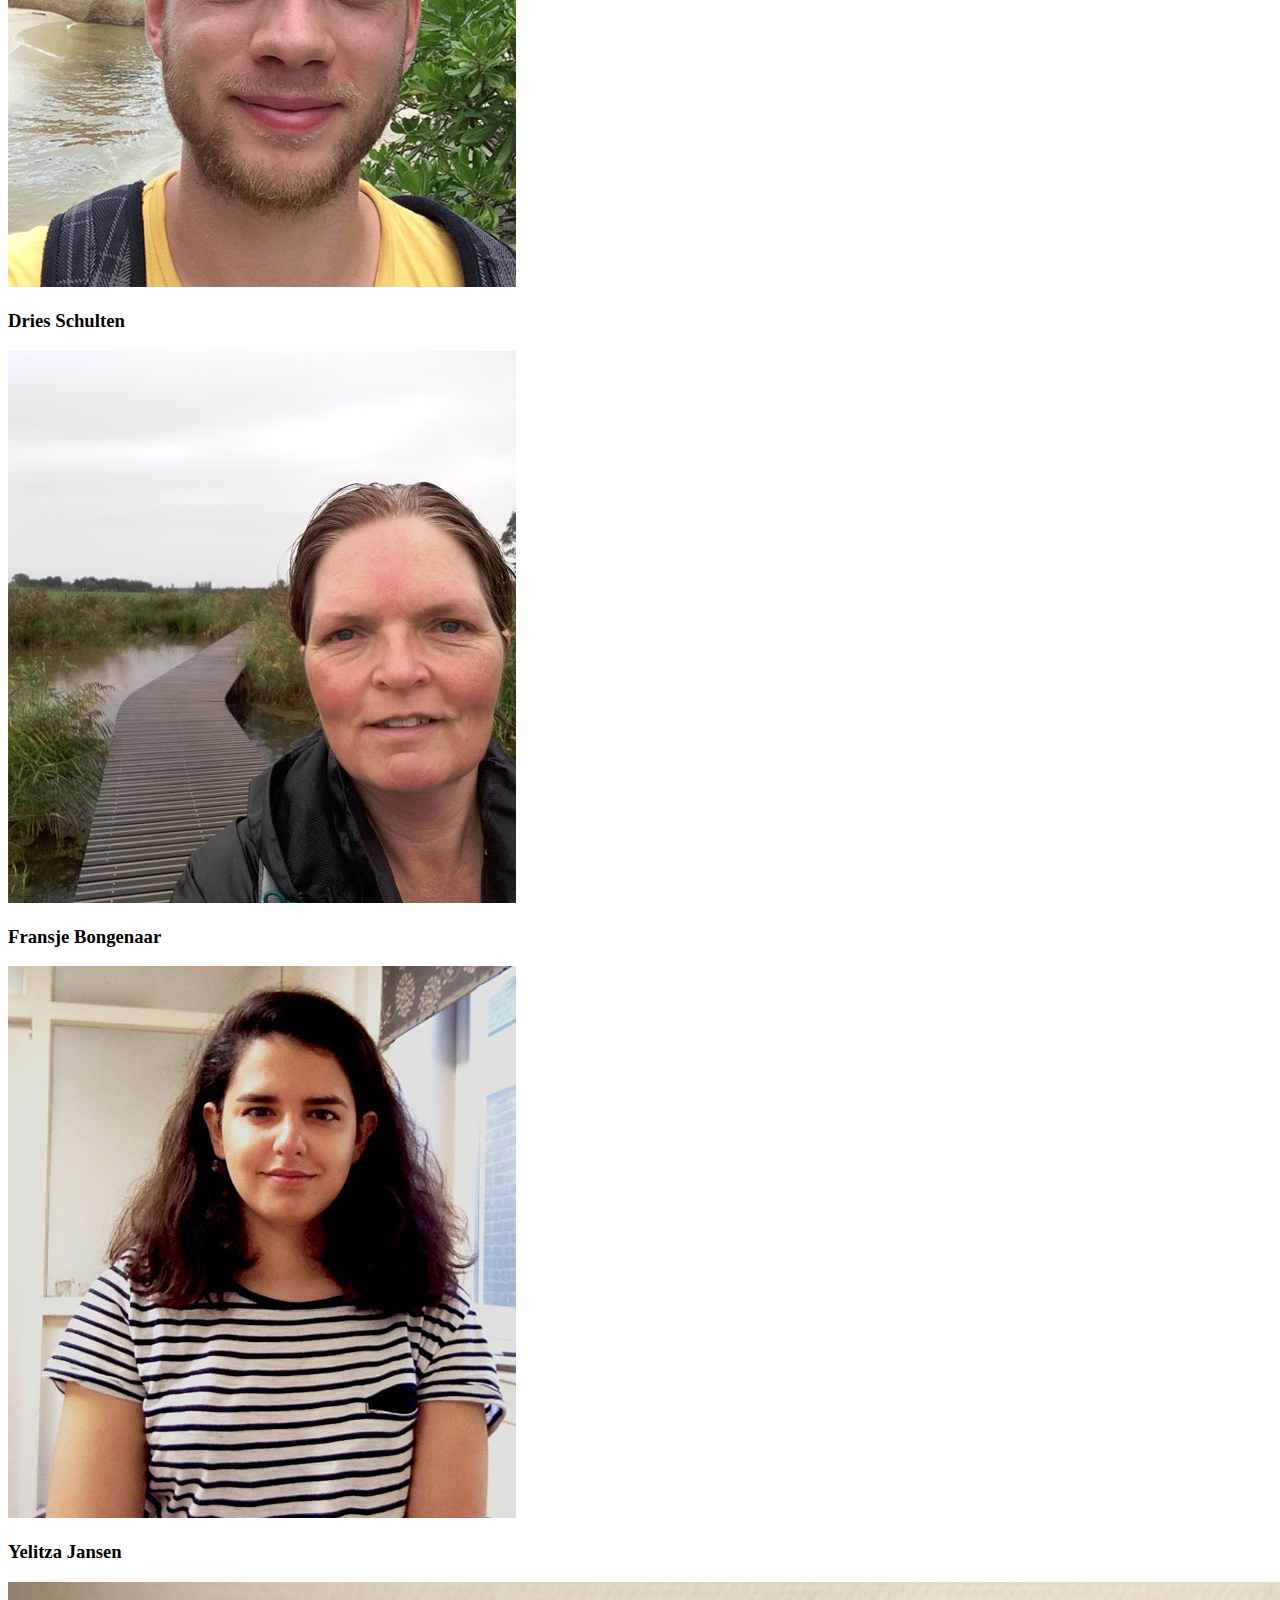
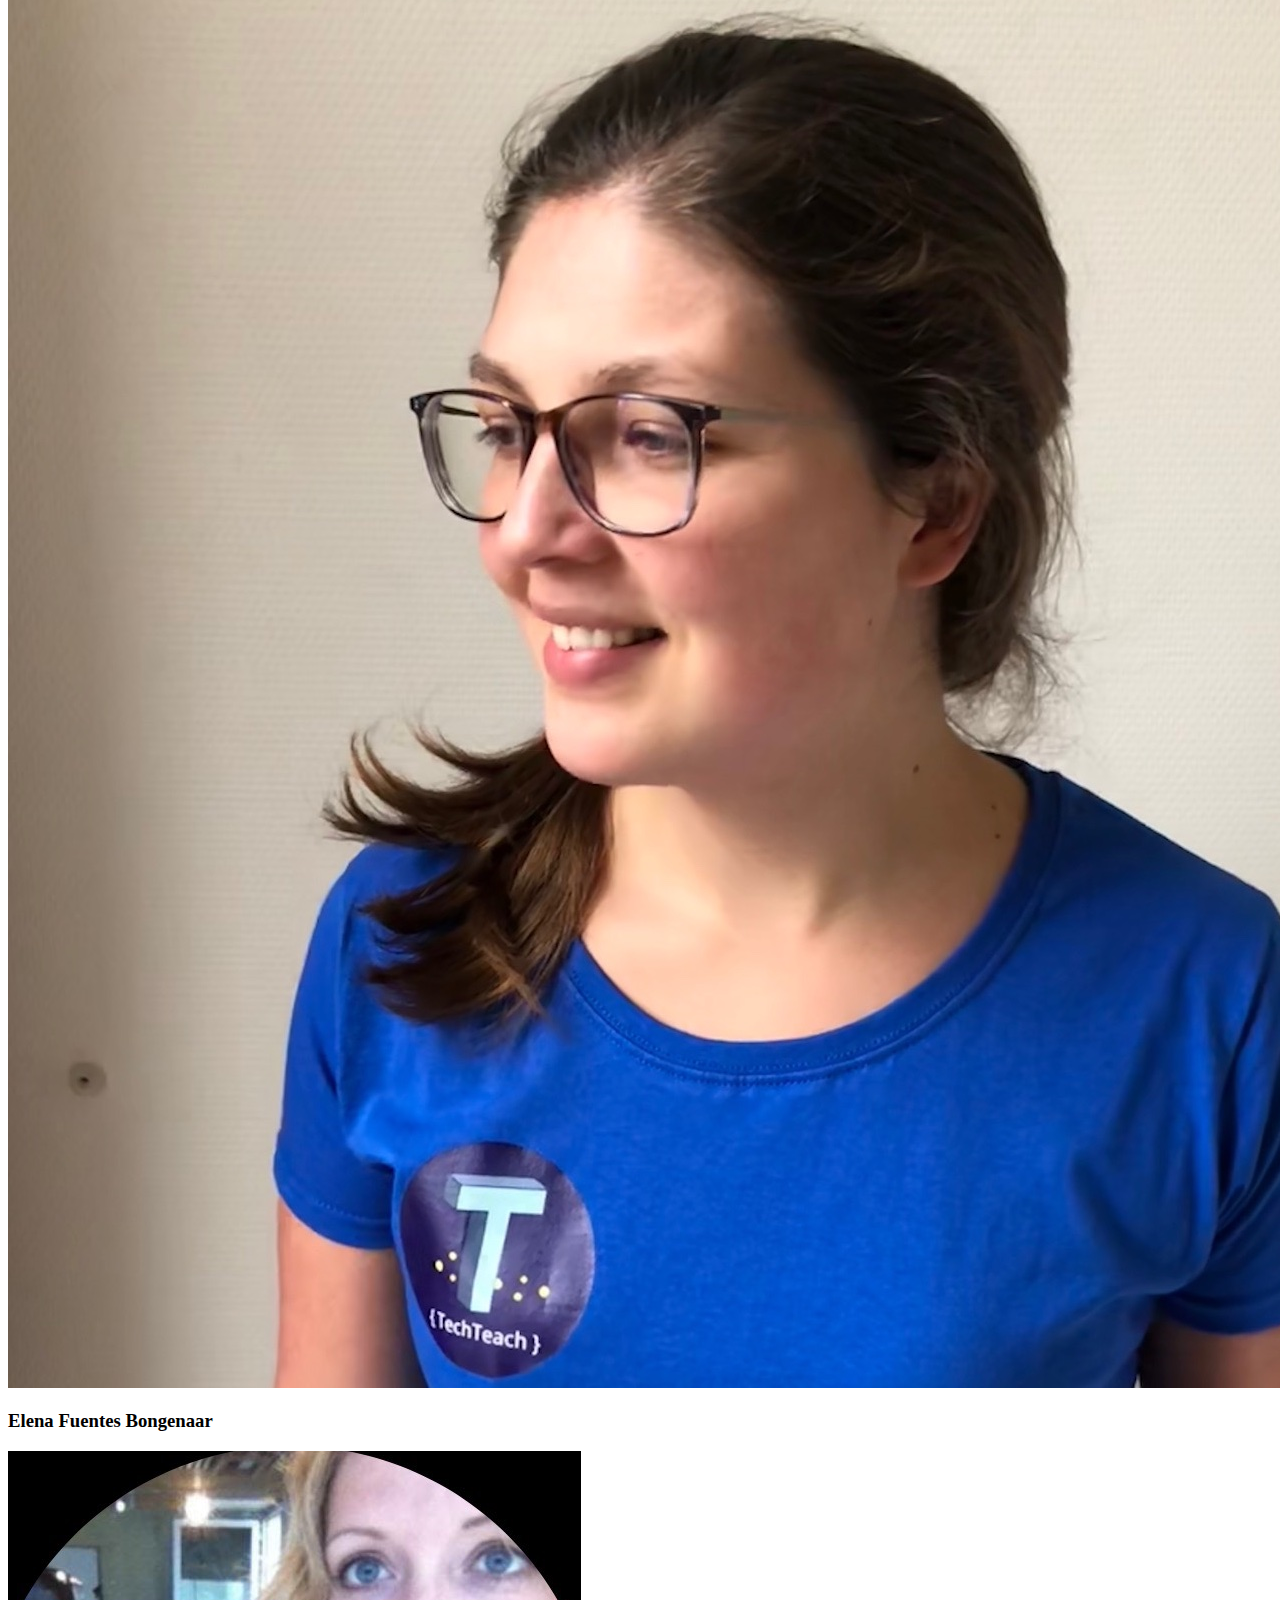
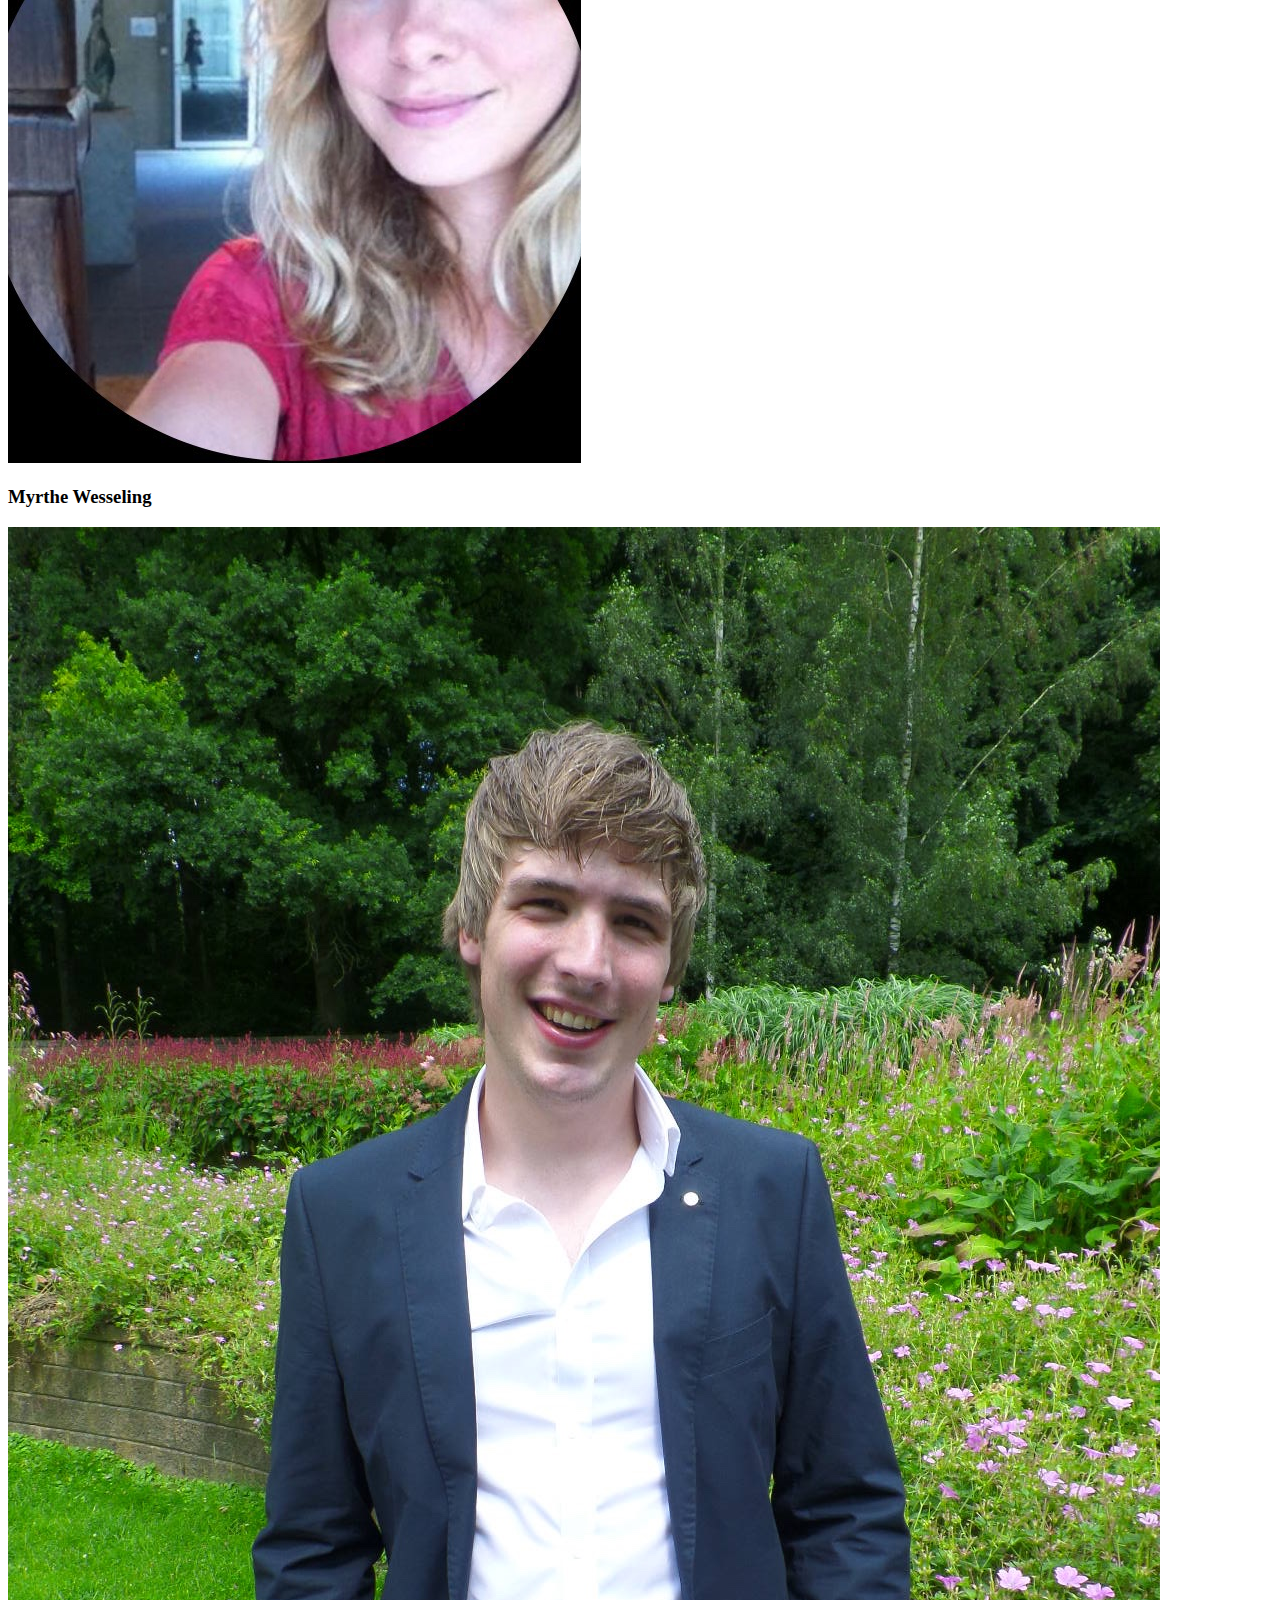
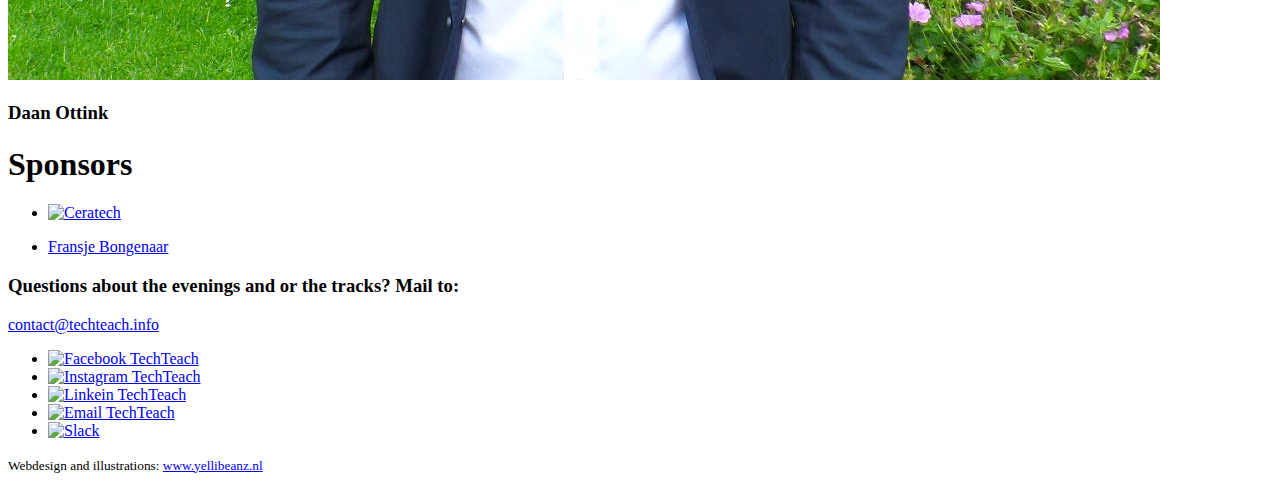
==== commit f0194cb5: "rebuilding site Mon Oct 22 14:31:53 CEST 2018" ====
--- a/en/index.html
+++ b/en/index.html
@@ -1,7 +1,7 @@
 <!DOCTYPE html>
 <html>
 <head>
-	<meta name="generator" content="Hugo 0.42.1" />
+	<meta name="generator" content="Hugo 0.49.2" />
     <meta charset="UTF-8">
 <meta name="viewport"
       content="width=device-width, initial-scale=1.0, maximum-scale=3.0, minimum-scale=1.0, user-scalable=yes">
@@ -136,6 +136,54 @@
     <div><h3>Upcoming dates</h3>
         <ul>
             
+                <li>
+                    <p>
+                        <b>6 November</b> <br/>
+                        <b>Time: </b>19:00 until 21:30 <br/>
+                        <b>Place: </b>Bibliotheek, Stromarkt 18 Deventer
+                    </p>
+                </li>
+            
+                <li>
+                    <p>
+                        <b>13 November</b> <br/>
+                        <b>Time: </b>19:00 until 21:30 <br/>
+                        <b>Place: </b>Bibliotheek, Stromarkt 18 Deventer
+                    </p>
+                </li>
+            
+                <li>
+                    <p>
+                        <b>20 November</b> <br/>
+                        <b>Time: </b>19:00 until 21:30 <br/>
+                        <b>Place: </b>Bibliotheek, Stromarkt 18 Deventer
+                    </p>
+                </li>
+            
+                <li>
+                    <p>
+                        <b>27 November</b> <br/>
+                        <b>Time: </b>19:00 until 21:30 <br/>
+                        <b>Place: </b>Bibliotheek, Stromarkt 18 Deventer
+                    </p>
+                </li>
+            
+                <li>
+                    <p>
+                        <b>4 December</b> <br/>
+                        <b>Time: </b>19:00 until 21:30 <br/>
+                        <b>Place: </b>Bibliotheek, Stromarkt 18 Deventer
+                    </p>
+                </li>
+            
+                <li>
+                    <p>
+                        <b>11 December</b> <br/>
+                        <b>Time: </b>19:00 until 21:30 <br/>
+                        <b>Place: </b>Bibliotheek, Stromarkt 18 Deventer
+                    </p>
+                </li>
+            
         </ul>
     </div>
     
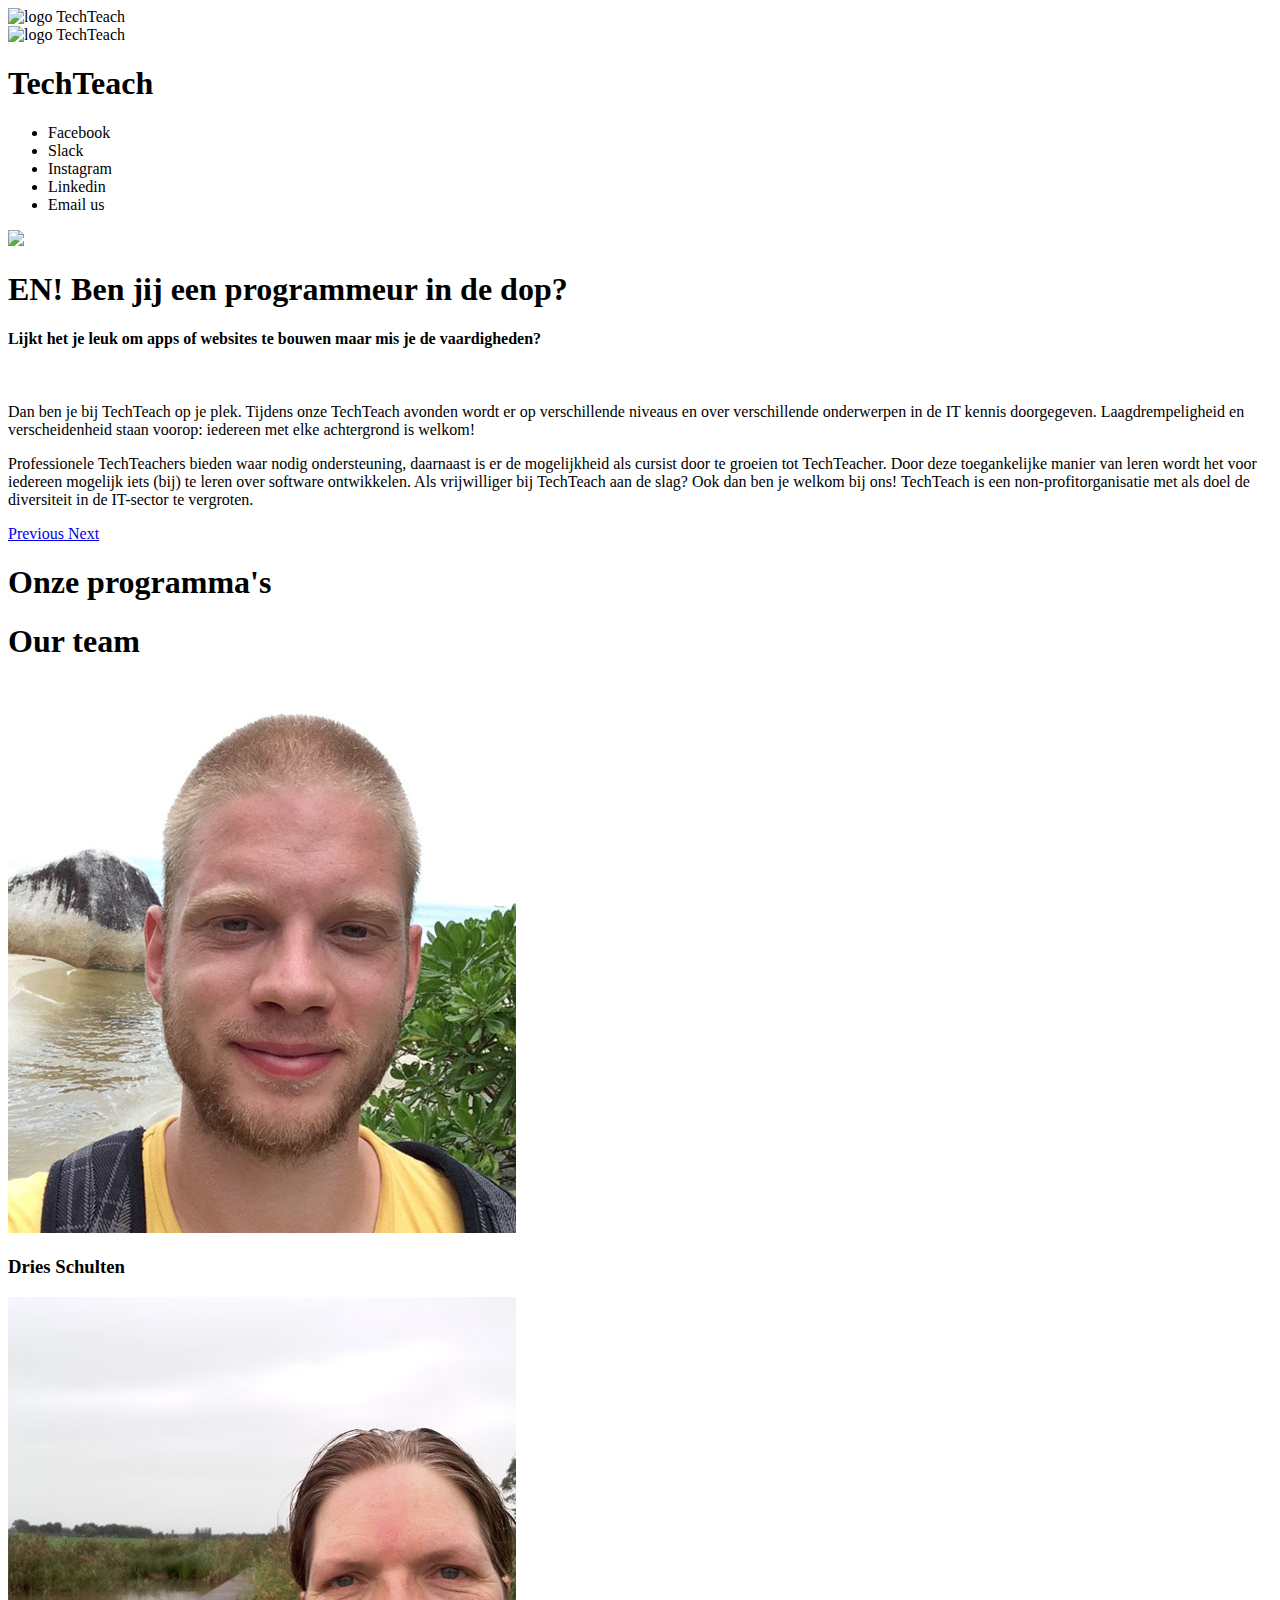
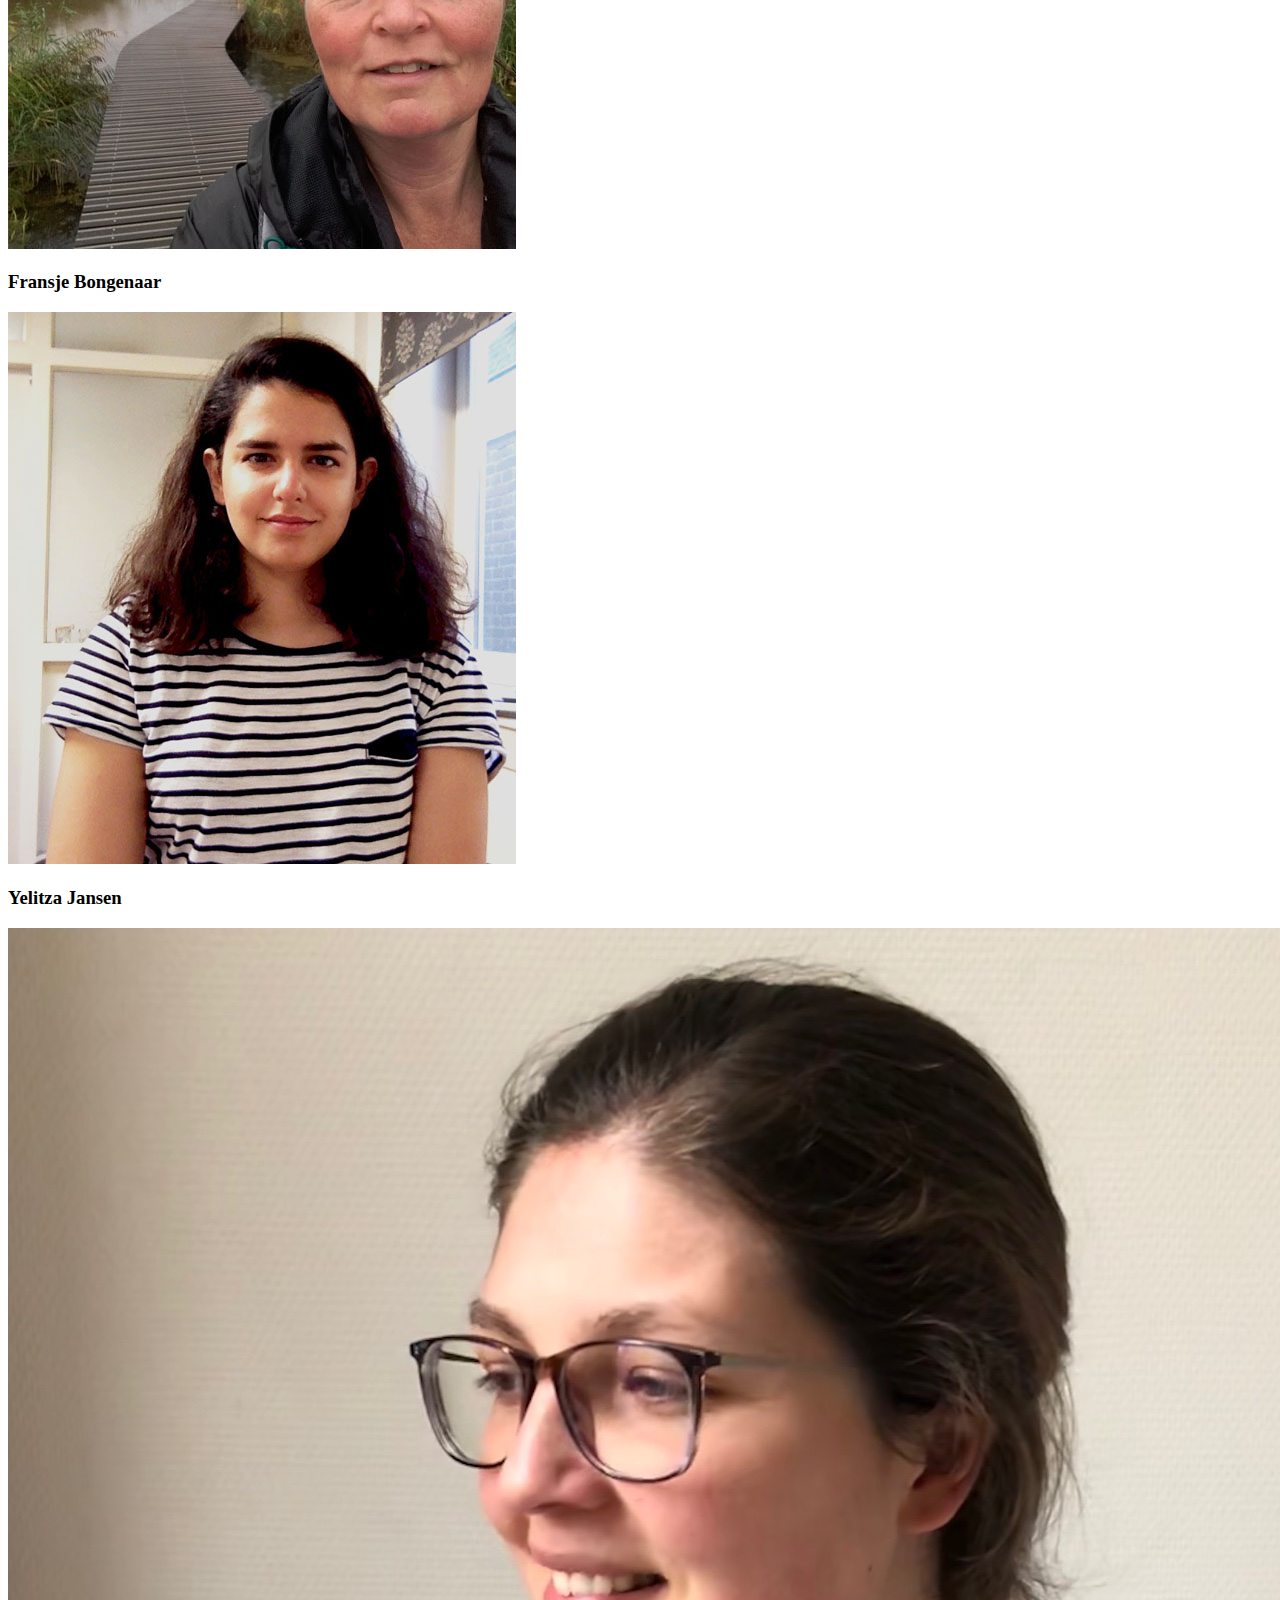
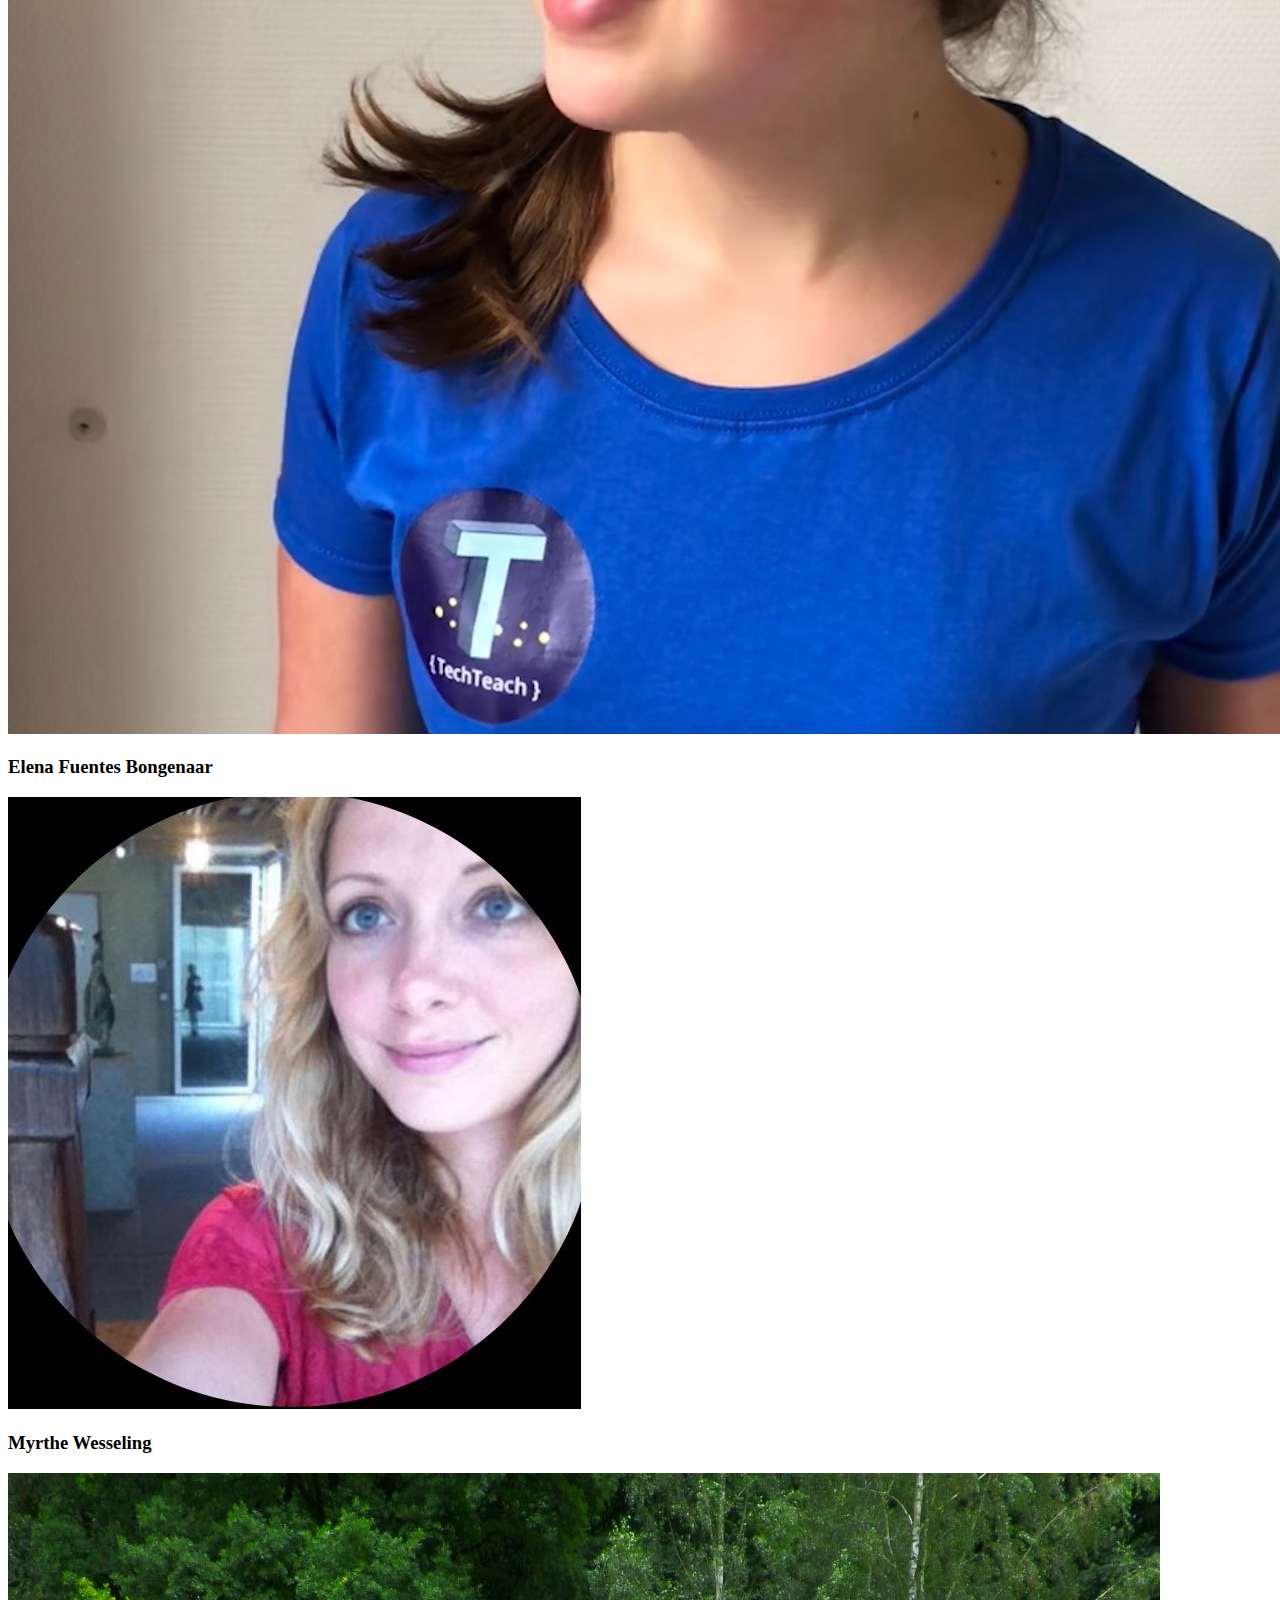
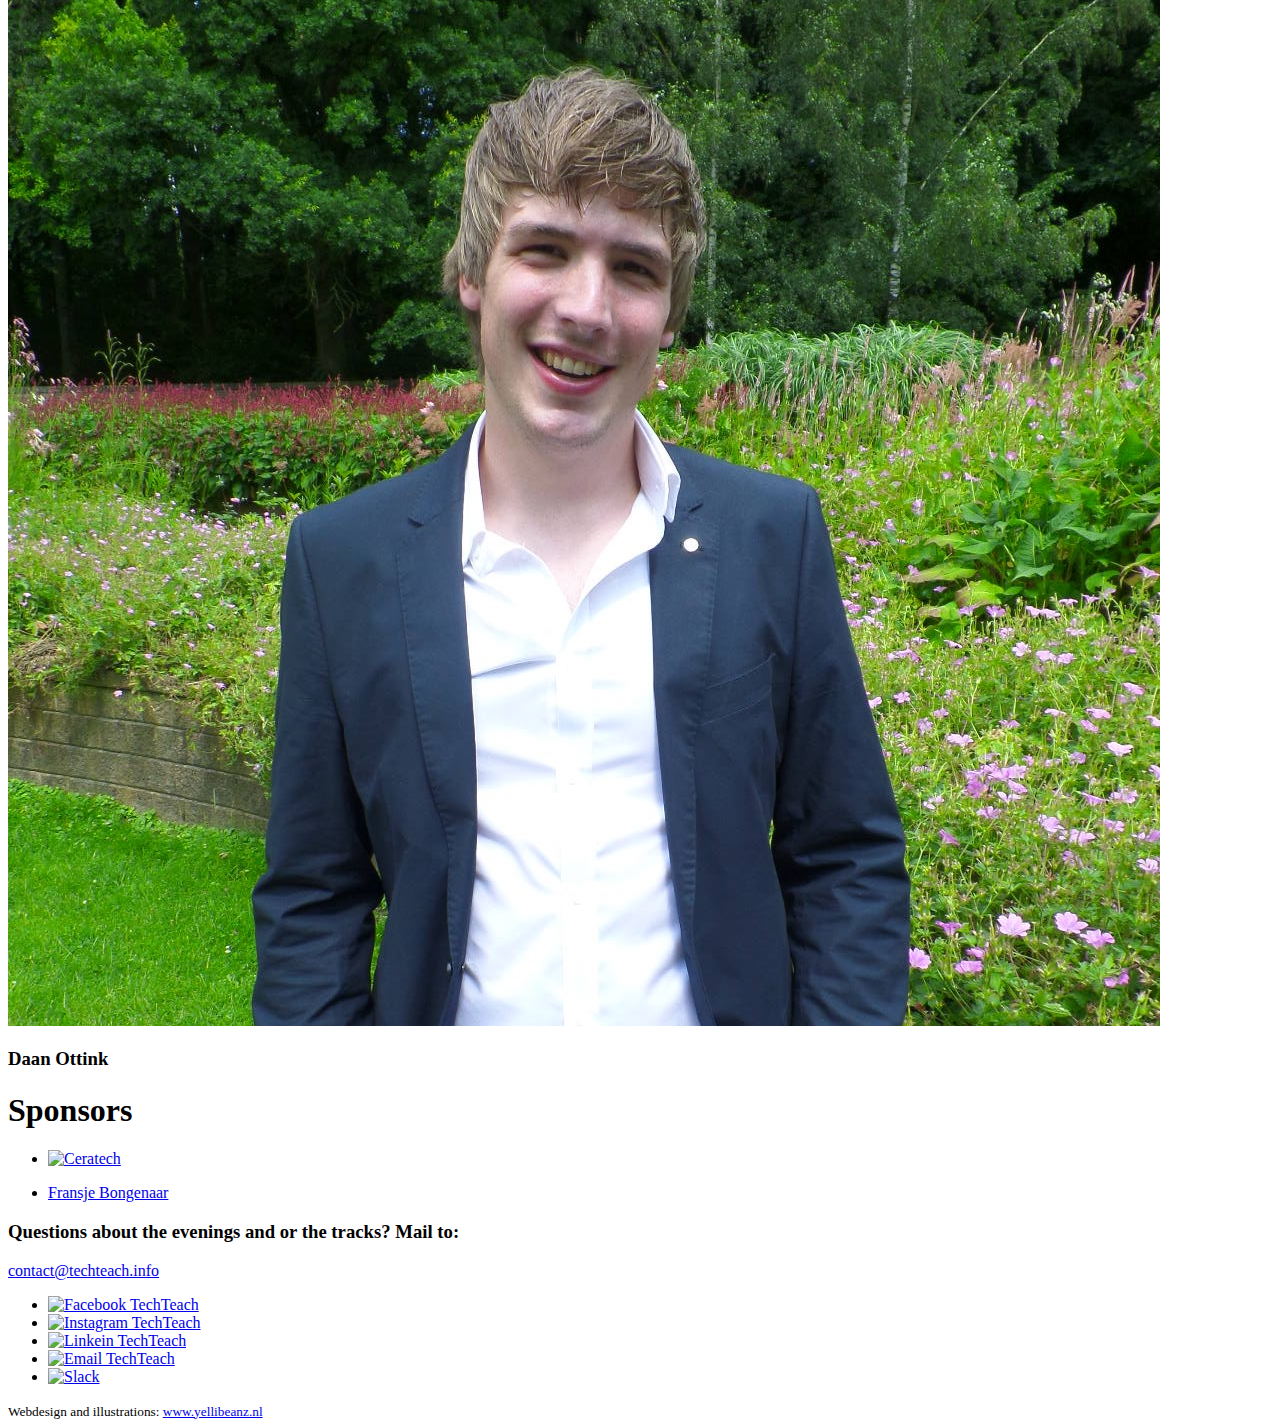
==== commit ff207cd5: "rebuilding site Tue Oct 29 11:25:14 CET 2019" ====
--- a/en/index.html
+++ b/en/index.html
@@ -1,7 +1,7 @@
 <!DOCTYPE html>
 <html>
 <head>
-	<meta name="generator" content="Hugo 0.49.2" />
+	<meta name="generator" content="Hugo 0.59.0" />
     <meta charset="UTF-8">
 <meta name="viewport"
       content="width=device-width, initial-scale=1.0, maximum-scale=3.0, minimum-scale=1.0, user-scalable=yes">
@@ -121,73 +121,6 @@
     </div>
 </section>
 
-<section id="info">
-    
-    <div><h1>When, where and what times?</h1></div>
-    <div>
-        <p>Wil je vrijblijvend een TechTeach avond bijwonen? Check onderstaande data en kom leren programmeren. Het enige wat je hoeft mee te brengen is je laptop. Laat je inspireren door onze TechTeachers en ontdek jouw verborgen talenten.</p>
-
-<p>Aanmelden kan via onze facebookpagina maar is niet verplicht. En als je er dan toch bent: like onze pagina en blijf op de hoogte van TechTeach nieuwtjes!</p>
-
-        <a href="https://www.facebook.com/techteachdeventer">
-            <div><h3>aanmelden</h3></div>
-        </a>
-    </div>
-    <div><h3>Upcoming dates</h3>
-        <ul>
-            
-                <li>
-                    <p>
-                        <b>6 November</b> <br/>
-                        <b>Time: </b>19:00 until 21:30 <br/>
-                        <b>Place: </b>Bibliotheek, Stromarkt 18 Deventer
-                    </p>
-                </li>
-            
-                <li>
-                    <p>
-                        <b>13 November</b> <br/>
-                        <b>Time: </b>19:00 until 21:30 <br/>
-                        <b>Place: </b>Bibliotheek, Stromarkt 18 Deventer
-                    </p>
-                </li>
-            
-                <li>
-                    <p>
-                        <b>20 November</b> <br/>
-                        <b>Time: </b>19:00 until 21:30 <br/>
-                        <b>Place: </b>Bibliotheek, Stromarkt 18 Deventer
-                    </p>
-                </li>
-            
-                <li>
-                    <p>
-                        <b>27 November</b> <br/>
-                        <b>Time: </b>19:00 until 21:30 <br/>
-                        <b>Place: </b>Bibliotheek, Stromarkt 18 Deventer
-                    </p>
-                </li>
-            
-                <li>
-                    <p>
-                        <b>4 December</b> <br/>
-                        <b>Time: </b>19:00 until 21:30 <br/>
-                        <b>Place: </b>Bibliotheek, Stromarkt 18 Deventer
-                    </p>
-                </li>
-            
-                <li>
-                    <p>
-                        <b>11 December</b> <br/>
-                        <b>Time: </b>19:00 until 21:30 <br/>
-                        <b>Place: </b>Bibliotheek, Stromarkt 18 Deventer
-                    </p>
-                </li>
-            
-        </ul>
-    </div>
-    
-</section>
 
 
 <section id="team">
